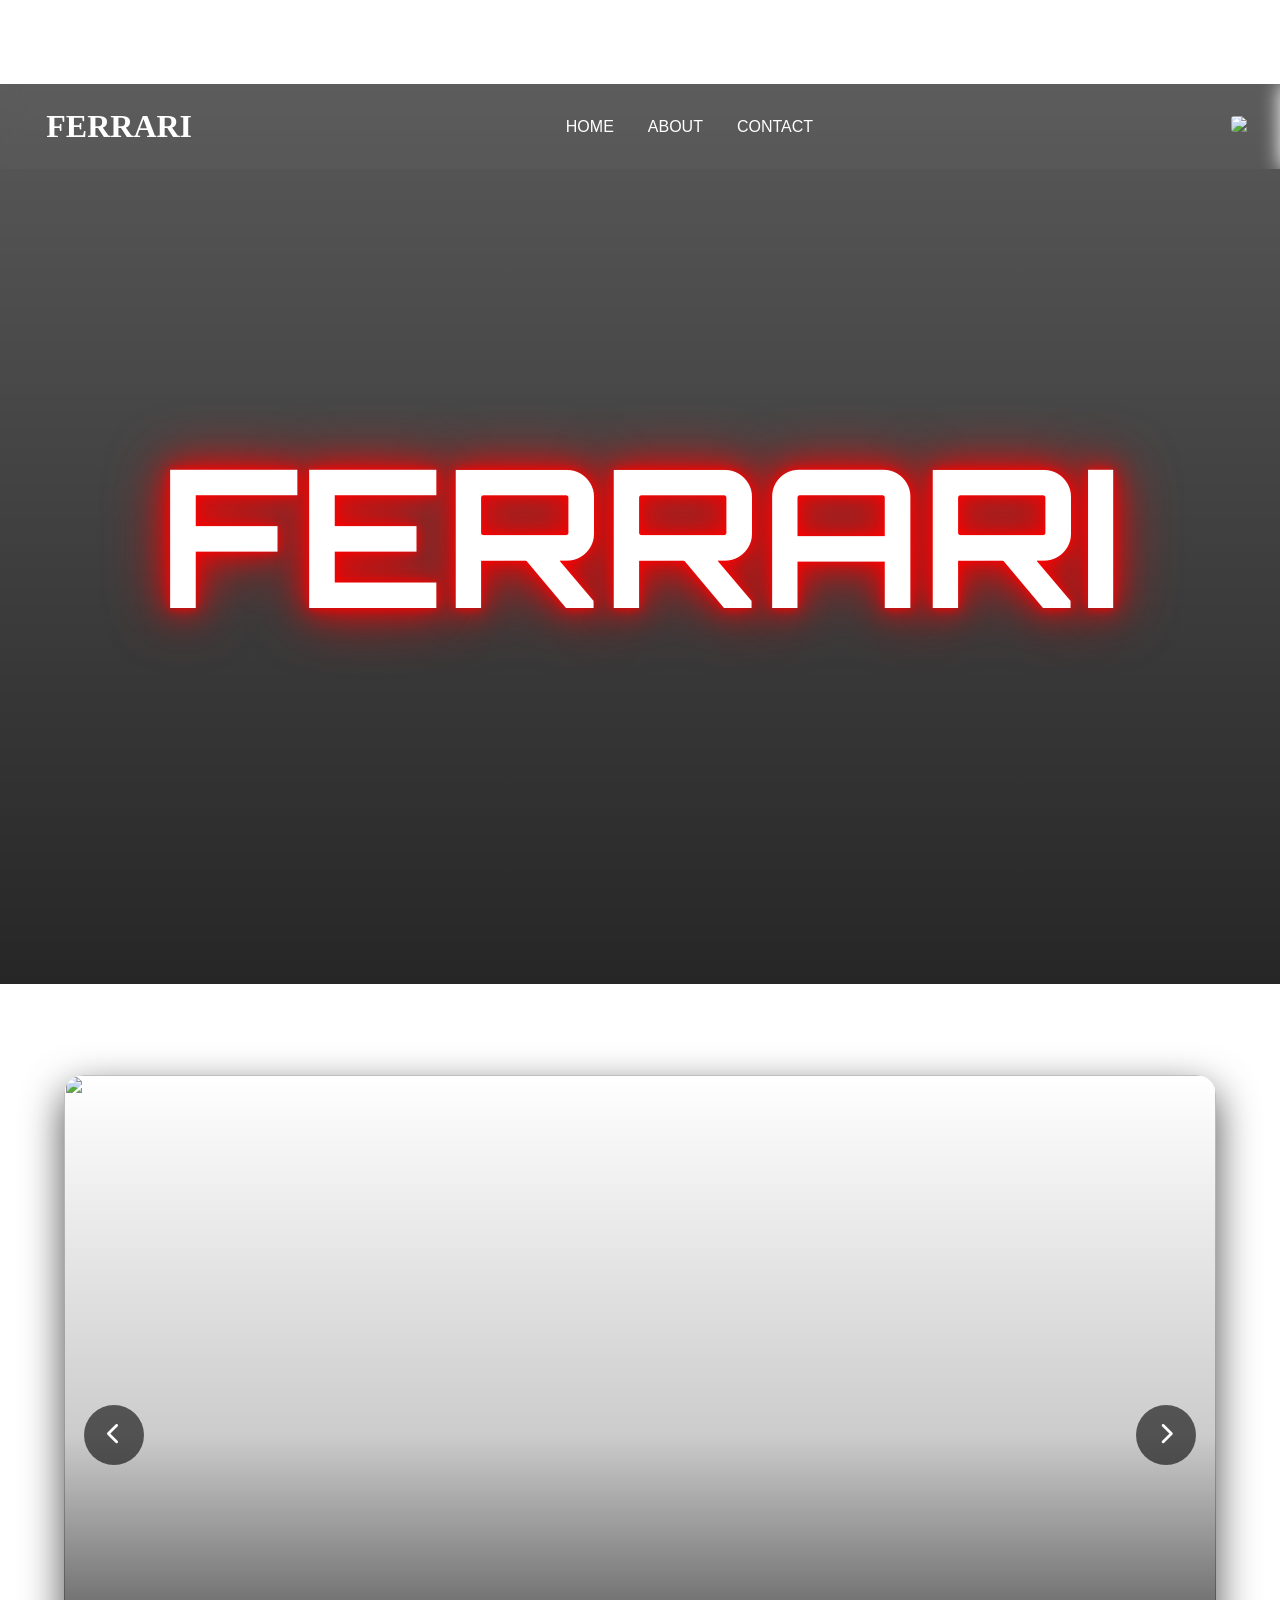
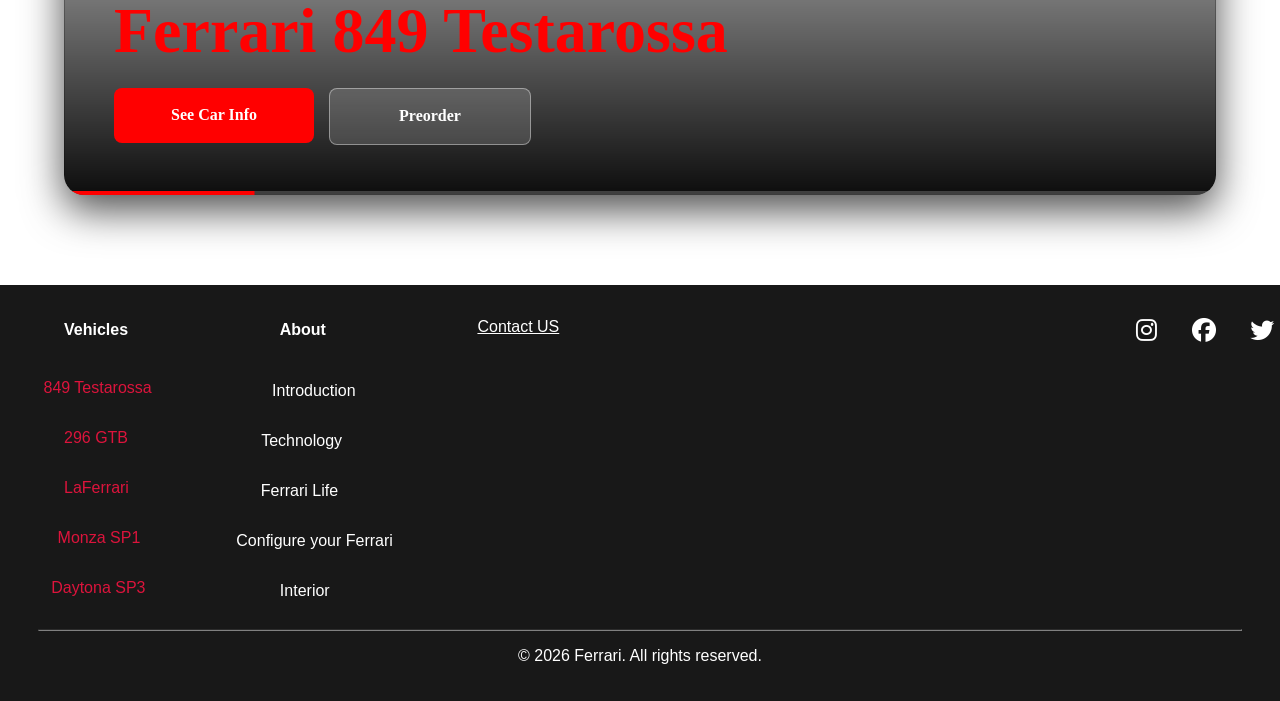
==== index.html @ f8d1dc05 "Merge branch 'master' of https://github.com/mithonameas097-jpg/FERRARI" ====
<!doctype html>
<html lang="en">

<head>
  <meta charset="UTF-8" />
  <meta name="viewport" content="width=device-width, initial-scale=1.0" />
  <link rel="stylesheet" href="style.css" />
  <link rel="stylesheet" href="https://cdnjs.cloudflare.com/ajax/libs/font-awesome/6.5.0/css/all.min.css" />
  <link href="https://fonts.googleapis.com/css2?family=Orbitron:wght@400;700;900&display=swap" rel="stylesheet" />
  <script src="https://code.jquery.com/jquery-3.7.1.min.js"></script>
  <script src="script.js"></script>
  <title>Document</title>
</head>

<body>
  <video id="video-background" autoplay muted loop>
    <source src="https://res.cloudinary.com/q3uhrnpn/video/upload/v1782810473/ferrarione_qesygt.mp4" type="video/mp4" />
  </video>
  <header style="z-index: 11">
    <div style="
          display: flex;
          flex-direction: row;
          align-items: center;
          justify-content: space-between;
        ">
      <div style="display: flex; flex-direction: row">
        <h1 style="
              color: white;
              font-family: &quot;Times New Roman&quot;, Times, serif;
              padding-left: 30%;
            ">
          FERRARI
        </h1>
      </div>
      <div>
        <nav style="color: white">
          <a href="index.html">HOME</a>
          <a href="about.html">ABOUT</a>
          <a href="contact.html">CONTACT</a>
        </nav>
      </div>
      <div>
        <img src="https://i.ibb.co/bgFWjvyc/Screenshot-2026-06-22-105413.png"
          style="height: 70px; border-radius: 3px; padding-right: 100px" />
      </div>
    </div>
  </header>
  <div class="intro">
    <h1>FERRARI</h1>
  </div>
  <section class="hero">
    <h1>FERRARI</h1>
  </section>
  <section class="carousel-section">
    <div class="carousel">
      <div class="carousel-progress">
        <div class="bar"></div>
      </div>
      <button class="carousel-btn prev">
        <i class="fa-solid fa-chevron-left"></i>
      </button>

      <div class="slides">
        <div class="slide">
          <img src="https://i.ibb.co/zTL70yPf/ferrari-849-testarossa.jpg" />
          <div class="slide-content">
            <h1 style="color: red">Ferrari 849 Testarossa</h1>
            <div class="car-buttons">
              <a href="849Testarossa.html" class="info-btn">See Car Info</a>
              <a href="contact.html" class="preorder-btn">Preorder</a>
            </div>
          </div>
        </div>

        <div class="slide">
          <img src="https://i.ibb.co/RGzL0GnF/296-GTB-ed-1.jpg" />
          <div class="slide-content">
            <h1 style="color: red">Ferrari 296 GTB</h1>
            <div class="car-buttons">
              <a href="296gbt.html" class="info-btn">See Car Info</a>
              <a href="contact.html" class="preorder-btn">Preorder</a>
            </div>
          </div>
        </div>

        <div class="slide">
          <img src="https://i.ibb.co/JjsqBXJP/La-Ferrari-White.jpg" />
          <div class="slide-content">
            <h1>LaFerrari</h1>

              <div class="car-buttons">
                <a href="contact.html" class="info-btn">See Car Info</a>
                <a href="contact.html" class="preorder-btn">Preorder</a>
              </div>
            </div>
          </div>

        <div class="slide">
          <img src="https://i.ibb.co/bpk5wmr/Fonza-SP1.webp" />
          <div class="slide-content">
            <h1>Monza SP1</h1>

            <div class="car-buttons">
              <a href="contact.html" class="info-btn">See Car Info</a>
              <a href="contact.html" class="preorder-btn">Preorder</a>
            </div>
          </div>
        </div>

        <div class="slide">
          <img src="https://i.ibb.co/6MpR0Nb/daytona-sp3.jpg" />
          <div class="slide-content">
            <h1 style="color: red">Daytona SP3</h1>
            <p>Icona-series hypercar inspired by Ferrari racing legends.</p>
            <div class="car-buttons">
              <a href="contact.html" class="info-btn">See Car Info</a>
              <a href="contact.html" class="preorder-btn">Preorder</a>
            </div>
          </div>
        </div>

        <div class="slide">
          <img src="https://i.ibb.co/2xxmcpZ/spider.avif" />
          <div class="slide-content">
            <h1 style="color: #697970">12Cilindri Spider</h1>

            <div class="car-buttons">
              <a href="12Cilindri_Spider.html" class="info-btn">See Car Info</a>
              <a href="contact.html" class="preorder-btn">Preorder</a>
            </div>
          </div>
        </div>

        <div class="slide">
          <img src="https://i.ibb.co/VWhZffXq/purosangue.avif" />
          <div class="slide-content">
            <h1 style="color: red">Purosangue</h1>

            <div class="car-buttons">
              <button class="info-btn">See Car Info</button>
              <button class="preorder-btn">Preorder</button>
            </div>
          </div>
        </div>

        <div class="slide">
          <img src="https://i.ibb.co/9mP53F0F/296-speciale.jpg" />
          <div class="slide-content">
            <h1 style="color: red">296 Speciale</h1>

            <div class="car-buttons">
              <a href="contact.html" class="info-btn">See Car Info</a>
              <a href="contact.html" class="preorder-btn">Preorder</a>
            </div>
          </div>
        </div>

        <div class="slide">
          <img src="https://i.ibb.co/TBXjP3B4/Screenshot-2026-06-22-144207.png" />
          <div class="slide-content">
            <h1 style="color: #fdd42e">SF90 XX Stradale</h1>

            <div class="car-buttons">
              <a href="contact.html" class="info-btn">See Car Info</a>
              <a href="contact.html" class="preorder-btn">Preorder</a>
            </div>
          </div>
        </div>

        <div class="slide">
          <img src="https://i.ibb.co/ynxHzfhX/xxspider.jpg" />
          <div class="slide-content">
            <h1 style="color: #0478fb">SF90 Spider</h1>
            <p>Convertible hybrid supercar with 1000 horsepower.</p>
            <div class="car-buttons">
              <a href="contact.html" class="info-btn">See Car Info</a>
              <a href="contact.html" class="preorder-btn">Preorder</a>
            </div>
          </div>
        </div>
      </div>

      <button class="carousel-btn next">
        <i class="fa-solid fa-chevron-right"></i>
      </button>
    </div>
  </section>
  <footer>
    <div class="footer-content" style="display: flex; flex-direction: row;">
      <p style=" font-weight: bold;"> Vehicles</p>
      <p style="margin-left: 10%; font-weight: bold;"> About</p>
      <a href="contact.html"
        style="margin-block: 1.1%; color: white; text-decoration: underline; margin-left: 10%;">Contact US</a>
      <div style="display: flex; flex-direction: row; margin-left: 45%; margin-top: 1%;">
        <a href="https://www.instagram.com/ferrari/" style="font-size: 24px;"><i class="fa-brands fa-instagram"
            style="color: White;"></i></a>
        <a href="https://www.facebook.com/Ferrari" style="font-size: 24px; margin-left: 50%;"><i
            class="fa-brands fa-facebook" style="color: White;"></i></a>
        <a href="https://twitter.com/Ferrari" style="font-size: 24px; margin-left: 50%;"><i class="fa-brands fa-twitter"
            style="color: White;"></i></a>
      </div>
    </div>
    <div style="display: flex; flex-direction: row; margin-top: 0.9%;">
      <a href="#" style="margin-left: 3.4%; color: #DC143C; text-decoration: none; margin-block: 1%;">849 Testarossa</a>
      <p style="margin-left: 9.4%;">Introduction</p>
    </div>
    <div style="display: flex; flex-direction: row;">
      <a href="296gbt.html" style="margin-left: 5%; color: #DC143C; text-decoration: none; margin-block: 1%;">296
        GTB</a>
      <p style="margin-left: 10.4%;">Technology</p>
    </div>
    <div style="display: flex; flex-direction: row;">
      <a href="" style="margin-left: 5%; color: #DC143C; text-decoration: none; margin-block: 1%;">LaFerrari</a>
      <p style="margin-left: 10.3%;">Ferrari Life</p>
    </div>
    <div style="display: flex; flex-direction: row;">
      <a href="" style="margin-left: 4.5%; color: #DC143C; text-decoration: none; margin-block: 1%;">Monza SP1</a>
      <p style="margin-left: 7.5%;">Configure your Ferrari</p>
    </div>
    <div style="display: flex; flex-direction: row;">
      <a href="" style="margin-left: 4%; color: #DC143C; text-decoration: none; margin-block: 1%;">Daytona SP3</a>
      <p style="margin-left: 10.5%;">Interior</p>
    </div>
    <hr style="margin-top: 1%; margin-bottom: 1%; margin-left: 3%; margin-right: 3%; border-color: grey;" />
    <div>
      <p>&copy; 2026 Ferrari. All rights reserved.</p>
    </div>
  </footer>
</body>

</html>
---- style.css ----
html {
  scroll-behavior: smooth;
  scroll-snap-type: y mandatory;
}
body {
  background:
    linear-gradient(rgba(0, 0, 0, 0.65), rgba(0, 0, 0, 0.85)),
    url(https://i.ibb.co/kVKb89wR/e1ed1208a3c4e968ba026bdae0e917f0.jpg);
  background-size: cover;
  background-position: center;
  background-attachment: fixed;
  overflow-x: hidden;
  margin: 0;
}
header {
  font-family: "Orbitron", sans-serif;
  position: sticky;
  top: 0;
  padding: 0.2%;
  width: 100%;
  background-color: #ffffff05;
  backdrop-filter: blur(10px);
  z-index: 100;
  transition: 0.6s ease-in-out;
  color: white;
}
header:hover{
  background-color: #181818;
}
#video-background {
  position: absolute;
  top: 0;
  left: 0;
  width: 105%;
  height: 130%;
  object-fit: cover;
  z-index: -1;
}
a {
  text-decoration: none;
}
header {
  position: sticky;
  top: 0;
  padding: 0.2%;
  width: 105%;
  background-color: #ffffff05;
  backdrop-filter: blur(10px);
  z-index: 100;
}
nav {
  width: 100%;
  text-align: center;
}
nav a {
  font-family: Arial, Helvetica, sans-serif;
  margin: 0 15px;
  color: white;
  text-decoration: none;
  transition: 0.3s;
  position: relative;
}
nav a:hover {
  color: red;
}
nav a::after {
  content: "";
  position: absolute;
  left: 50%;
  bottom: -5px;
  width: 0%;
  height: 2px;
  background: red;
  transform: translateX(-50%);
  transition: width 0.3s;
}
nav a:hover::after {
  width: 100%;
}
.hero {
  height: 100vh;
  display: flex;
  justify-content: center;
  align-items: center;
  scroll-snap-align: start;
}
.hero h1 {
  color: white;
  font-family: "Orbitron", sans-serif;
  font-size: clamp(4rem, 15vw, 18rem);
  margin: 0;
  text-shadow:
    0 0 10px #ff0000,
    0 0 30px #ff0000,
    0 0 60px #ff0000;
}
.main {
  margin: 0;
  min-height: 100vh;
  display: flex;
  justify-content: center;
  align-items: center;
  font-family: Arial, Helvetica, sans-serif;
  scroll-snap-align: start;
}
.container {
  width: min(95%, 1200px);
  display: flex;
  gap: 20px;
  align-items: stretch;
  justify-content: center;
}
.container li {
  position: relative;
  list-style: none;
  overflow: hidden;
  flex: 1 1 260px;
  height: 520px;
  border-radius: 12px;
  cursor: pointer;
  box-shadow: 0 10px 25px rgba(0, 0, 0, 0.6);
  transition:
    flex 0.5s ease,
    transform 0.4s ease,
    box-shadow 0.3s ease;
}
.container li img {
  position: absolute;
  inset: 0;
  width: 100%;
  height: 100%;
  object-fit: cover;
}
.container li .content {
  position: absolute;
  inset: 0;
  padding: 15px;
  color: white;
  background: linear-gradient(
    to top,
    rgba(0, 0, 0, 0.8) 20%,
    rgba(0, 0, 0, 0.1) 70%
  );
  opacity: 0;
  transition: opacity 0.4s ease;
}
.container span {
  position: absolute;
  left: 50%;
  bottom: 15px;
  transform: translateX(-50%);
  width: 85%;
  text-align: center;
}
.container h2 {
  font-size: 20px;
  margin: 0 0 8px;
}
.container p {
  font-size: 14px;
  color: #ddd;
}
.container li:hover {
  flex: 1.5 1 260px;
  transform: scale(1.08);
  z-index: 10;
  box-shadow: 0 15px 40px rgba(0, 0, 0, 0.85);
}
.container li:hover .content {
  opacity: 1;
}
.carousel-section {
  min-height: 100vh;
  width: 100%;
  scroll-snap-align: start;
  display: flex;
  justify-content: center;
  align-items: center;
}
.carousel {
  position: relative;
  width: 90%;
  height: 80vh;
  overflow: hidden;
  border-radius: 20px;
  backdrop-filter: blur(5px);
  box-shadow: 0 15px 40px rgba(0, 0, 0, 0.7);
}

.slides {
  display: flex;
  width: 100%;
  height: 100%;
  overflow-x: auto;
  overflow-y: hidden;
  scroll-snap-type: x mandatory;
  scroll-behavior: smooth;
  scrollbar-width: none;
}

.slides::-webkit-scrollbar {
  display: none;
}
.carousel-progress {
  position: absolute;
  bottom: 0;
  left: 0;
  width: 100%;
  height: 4px;
  background: rgba(255, 255, 255, 0.2);
  z-index: 10;
}

.carousel-progress .bar {
  height: 100%;
  width: 100%;
  background: red;
  transform-origin: left;
  transform: scaleX(0);
}
.slide {
  min-width: 100%;
  height: 100%;
  position: relative;
  scroll-snap-align: center;
  flex-shrink: 0;
}

.slide img {
  width: 100%;
  height: 100%;
  object-fit: cover;
}

.slide::after {
  content: "";
  position: absolute;
  inset: 0;
  background: linear-gradient(
    to top,
    rgba(0, 0, 0, 0.95),
    rgba(0, 0, 0, 0.2),
    transparent
  );
}

.slide-content {
  position: absolute;
  left: 0;
  bottom: 0;
  z-index: 5;
  padding: 50px;
  width: calc(100% - 100px);
  color: white;
}

.slide-content h1 {
  font-size: 4rem;
  margin-bottom: 20px;
}

.slide-content p {
  font-size: 1.2rem;
  line-height: 1.8;
  color: #ddd;
  max-width: 900px;
}

.carousel-btn {
  position: absolute;
  top: 50%;
  transform: translateY(-50%);
  width: 60px;
  height: 60px;
  border: none;
  border-radius: 50%;
  background: rgba(0, 0, 0, 0.6);
  color: white;
  font-size: 22px;
  cursor: pointer;
  z-index: 999;
  transition: 0.3s;
}

.carousel-btn:hover {
  background: red;
  transform: translateY(-50%) scale(1.1);
}

.prev {
  left: 20px;
}

.next {
  right: 20px;
}
.car-buttons {
  display: flex;
  gap: 15px;
  margin-top: 20px;
}
.info-btn,
.preorder-btn {
  width: 200px;
  height: 55px;

  display: flex;
  justify-content: center;
  align-items: center;
  text-decoration: none;

  border-radius: 8px;
  cursor: pointer;

  font-size: 16px;
  font-weight: bold;
  text-decoration: none;

  transition: 0.3s;
}

.info-btn {
  background: red;
  color: white;
}

.preorder-btn {
  background: rgba(255, 255, 255, 0.15);
  color: white;
  border: 1px solid rgba(255, 255, 255, 0.4);
}

.info-btn:hover {
  transform: translateY(-3px);
  box-shadow: 0 0 20px rgba(255, 0, 0, 0.7);
}

.preorder-btn:hover {
  background: white;
  color: black;
  transform: translateY(-3px);
}
@media (max-width: 600px) {
  .carousel {
    width: 95%;
    height: 75vh;
  }
  .car-buttons {
    flex-direction: column;
    width: 100%;
  }

  .info-btn,
  .preorder-btn {
    width: 100%;
  }
  .slide-content {
    padding: 25px;
    width: calc(100% - 50px);
  }

  .slide-content h1 {
    font-size: 2rem;
    font-family: "Orbitron", sans-serif;
  }

  .slide-content p {
    font-size: 1rem;
    line-height: 1.6;
  }

  .carousel-btn {
    width: 45px;
    height: 45px;
    font-size: 18px;
  }
}

@media (min-width: 601px) and (max-width: 1024px) {
  .carousel {
    width: 95%;
    height: 78vh;
  }

  .slide-content h1 {
    font-size: 3rem;
  }

  .slide-content p {
    font-size: 1.1rem;
  }
}

@media (min-width: 1025px) {
  .carousel {
    width: 90%;
    height: 80vh;
  }

  .slide-content h1 {
    font-size: 4rem;
  }
}
.car-info {
  flex: 1;
  color: white;
}
.car-info h1 {
  font-size: 4rem;
  margin-bottom: 20px;
}
.car-info p {
  font-size: 1.2rem;
  line-height: 1.8;
  color: #ddd;
}
.intro {
  position: fixed;
  inset: 0;
  background: url("https://i.ibb.co/gH09phn/Chat-GPT-Image-Jun-21-2026-06-31-17-PM.png");
  background-size: cover;
  background-position: center;
  display: flex;
  justify-content: center;
  align-items: center;
  z-index: 9999;
  animation: fadeOut 2s ease 1.5s forwards;
  text-shadow:
    0 0 10px #ff0000,
    0 0 30px #ff0000,
    0 0 60px #ff0000;
}
.intro h1 {
  color: white;
  font-size: clamp(4rem, 15vw, 18rem);
  letter-spacing: 10px;
  font-family: "Orbitron", sans-serif;
}
.socials {
  margin-top: 20px;
  display: flex;
  gap: 15px;
}
.socials i {
  width: 35px;
  height: 35px;
  display: flex;
  align-items: center;
  justify-content: center;
  border: 1px solid red;
  border-radius: 50%;
  color: red;
  cursor: pointer;
}
.credits {
  width: 100%;
  height: 10%;
  background-color: gray;
  justify-content: space-between;
  align-items: center;
}
@keyframes fadeOut {
  to {
    opacity: 0;
    visibility: hidden;
    pointer-events: none;
    transform: scale(1.05);
  }
}
@media (max-width: 600px) {
  .container {
    flex-direction: column;
    width: 95%;
  }
  .container li {
    height: 320px;
    flex: none;
  }
  .container li:hover {
    transform: scale(1.03);
    flex: none;
  }
  .cars {
    width: 95%;
    gap: 60px;
  }
  .car-card,
  .car-card.reverse {
    flex-direction: column;
    gap: 25px;
  }
  .car-image img {
    height: 250px;
  }
  .car-info h1 {
    font-size: 2rem;
  }
  .car-info p {
    font-size: 1rem;
    line-height: 1.6;
  }
}
@media (min-width: 601px) and (max-width: 1024px) {
  .container li {
    flex: 1 1 45%;
    height: 450px;
  }
  .container li:hover {
    flex: 1.5 1 45%;
    transform: scale(1.06);
  }
  .cars {
    width: 95%;
    gap: 80px;
  }
  .car-card,
  .car-card.reverse {
    gap: 30px;
  }
  .car-info h1 {
    font-size: 2.8rem;
  }
  .car-info p {
    font-size: 1.1rem;
  }
  .car-image img {
    height: 350px;
  }
}
@media (min-width: 1025px) {
  .container li {
    flex: 1 1 260px;
    height: 520px;
  }
  .container li:hover {
    flex: 1.5 1 260px;
    transform: scale(1.08);
  }
  .car-info h1 {
    font-size: 4rem;
  }
  .car-image img {
    height: 450px;
  }
}
footer {
  background-color:#181818;
  color: #fff;
  text-align: center;
  padding: 20px 0;
  font-family: Arial, Helvetica, sans-serif;
  scroll-snap-align: start;
  transition: 0.6s ease-in-out;
}
.footer-content {
  display: flex;
  margin-left: 5%;
  gap: 30px;
}
footer:hover{
  background-color: black;
}
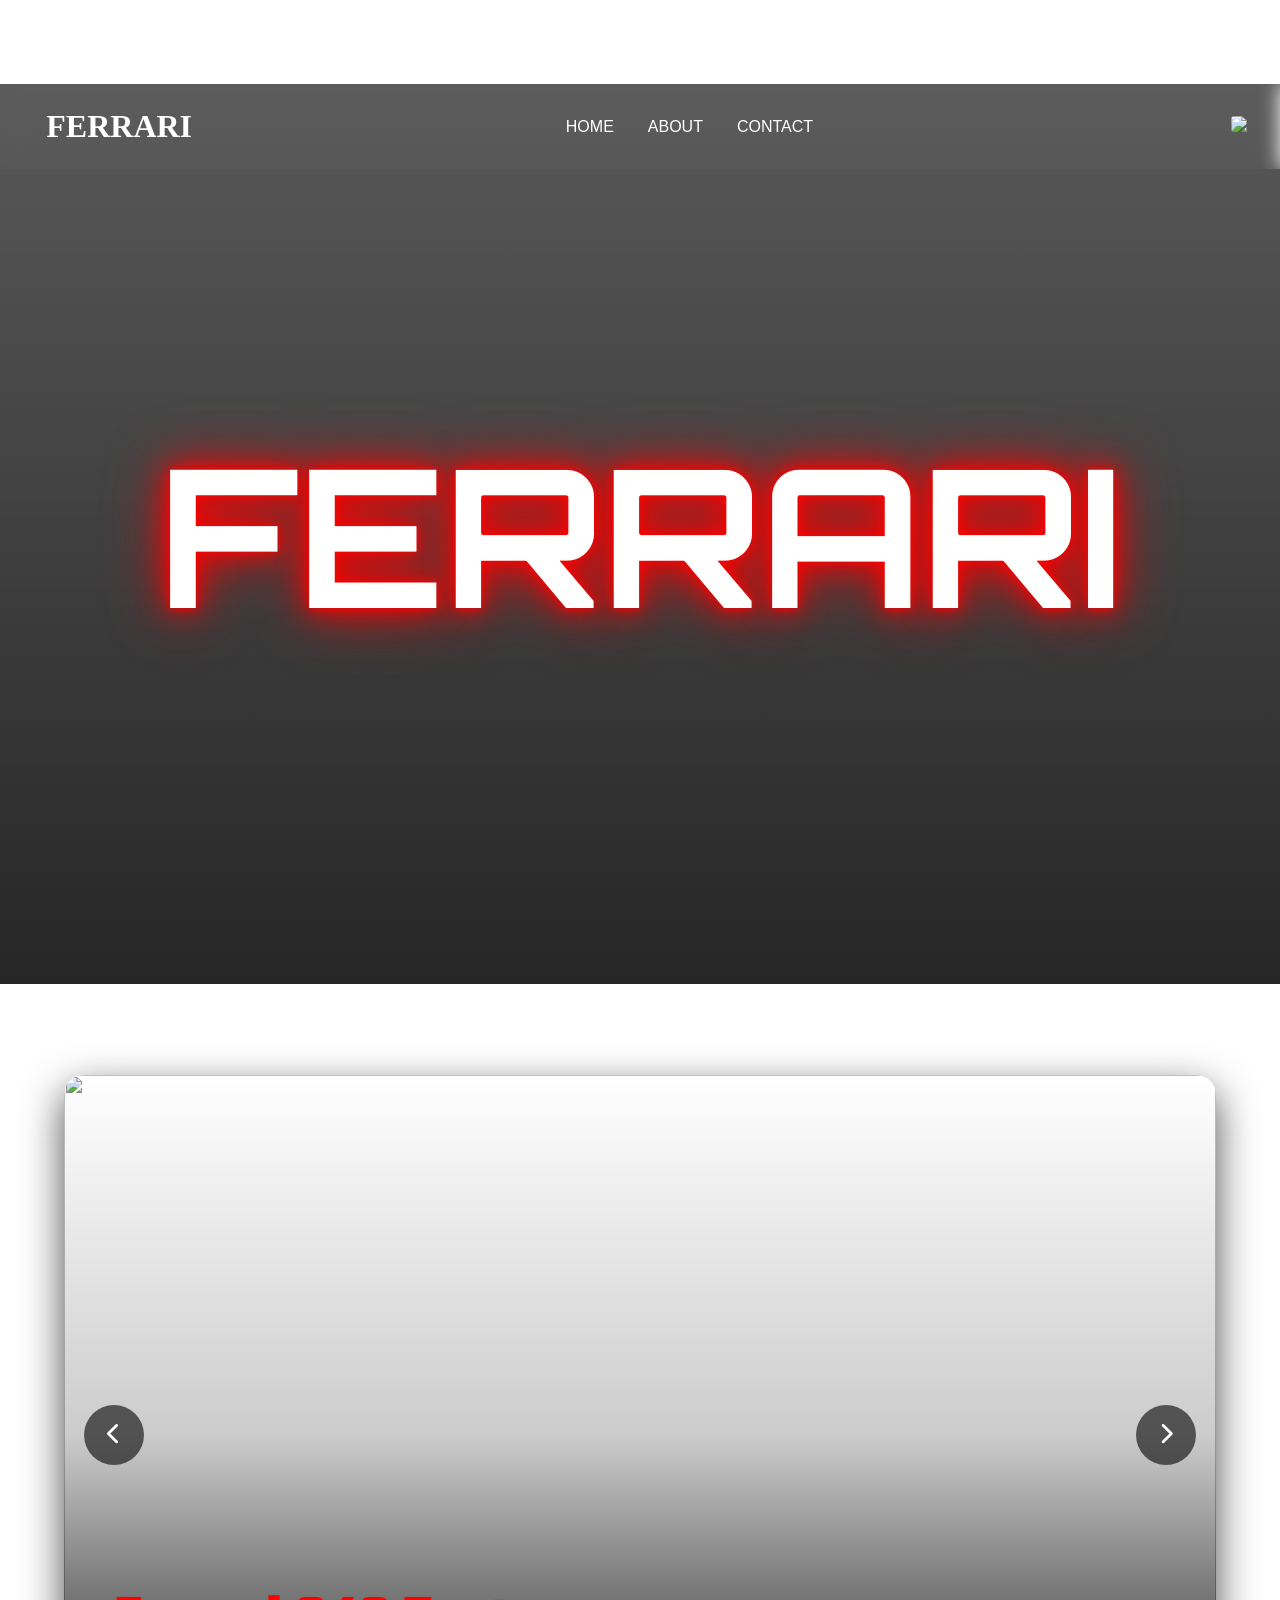
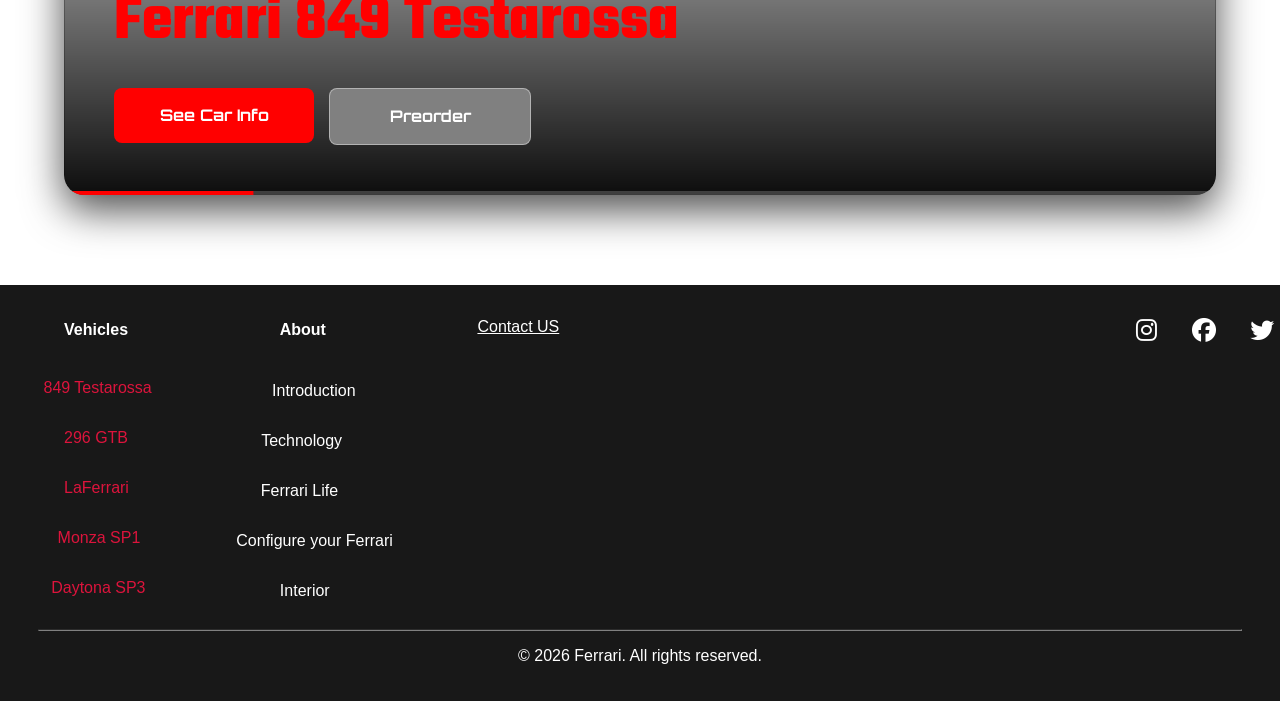
==== commit 95ebaebf: "new page" ====
--- a/index.html
+++ b/index.html
@@ -1,231 +1,374 @@
 <!doctype html>
 <html lang="en">
-
-<head>
-  <meta charset="UTF-8" />
-  <meta name="viewport" content="width=device-width, initial-scale=1.0" />
-  <link rel="stylesheet" href="style.css" />
-  <link rel="stylesheet" href="https://cdnjs.cloudflare.com/ajax/libs/font-awesome/6.5.0/css/all.min.css" />
-  <link href="https://fonts.googleapis.com/css2?family=Orbitron:wght@400;700;900&display=swap" rel="stylesheet" />
-  <script src="https://code.jquery.com/jquery-3.7.1.min.js"></script>
-  <script src="script.js"></script>
-  <title>Document</title>
-</head>
-
-<body>
-  <video id="video-background" autoplay muted loop>
-    <source src="https://res.cloudinary.com/q3uhrnpn/video/upload/v1782810473/ferrarione_qesygt.mp4" type="video/mp4" />
-  </video>
-  <header style="z-index: 11">
-    <div style="
+  <head>
+    <meta charset="UTF-8" />
+    <meta name="viewport" content="width=device-width, initial-scale=1.0" />
+    <link rel="stylesheet" href="style.css" />
+    <link rel="preconnect" href="https://fonts.googleapis.com" />
+    <link rel="preconnect" href="https://fonts.gstatic.com" crossorigin />
+    <link
+      href="https://fonts.googleapis.com/css2?family=Teko:wght@300..700&display=swap"
+      rel="stylesheet"
+    />
+    <link
+      rel="stylesheet"
+      href="https://cdnjs.cloudflare.com/ajax/libs/font-awesome/6.5.0/css/all.min.css"
+    />
+    <link
+      href="https://fonts.googleapis.com/css2?family=Orbitron:wght@400;700;900&display=swap"
+      rel="stylesheet"
+    />
+    <script src="https://code.jquery.com/jquery-3.7.1.min.js"></script>
+    <script src="script.js"></script>
+    <title>Document</title>
+  </head>
+
+  <body>
+    <video id="video-background" autoplay muted loop>
+      <source
+        src="https://res.cloudinary.com/q3uhrnpn/video/upload/v1782810473/ferrarione_qesygt.mp4"
+        type="video/mp4"
+      />
+    </video>
+    <header style="z-index: 11">
+      <div
+        style="
           display: flex;
           flex-direction: row;
           align-items: center;
           justify-content: space-between;
-        ">
-      <div style="display: flex; flex-direction: row">
-        <h1 style="
+        "
+      >
+        <div style="display: flex; flex-direction: row">
+          <h1
+            style="
               color: white;
               font-family: &quot;Times New Roman&quot;, Times, serif;
               padding-left: 30%;
-            ">
-          FERRARI
-        </h1>
-      </div>
+            "
+          >
+            FERRARI
+          </h1>
+        </div>
+        <div>
+          <nav style="color: white">
+            <a href="index.html">HOME</a>
+            <a href="about.html">ABOUT</a>
+            <a href="contact.html">CONTACT</a>
+          </nav>
+        </div>
+        <div>
+          <img
+            src="https://i.ibb.co/bgFWjvyc/Screenshot-2026-06-22-105413.png"
+            style="height: 70px; border-radius: 3px; padding-right: 100px"
+          />
+        </div>
+      </div>
+    </header>
+    <div class="intro">
+      <h1>FERRARI</h1>
+    </div>
+    <section class="hero">
+      <h1>FERRARI</h1>
+    </section>
+    <section class="carousel-section">
+      <div class="carousel">
+        <div class="carousel-progress">
+          <div class="bar"></div>
+        </div>
+        <button class="carousel-btn prev">
+          <i class="fa-solid fa-chevron-left"></i>
+        </button>
+
+        <div class="slides">
+          <div class="slide">
+            <img src="https://i.ibb.co/zTL70yPf/ferrari-849-testarossa.jpg" />
+            <div class="slide-content">
+              <h1 style="color: red" class="label">Ferrari 849 Testarossa</h1>
+              <div class="car-buttons">
+                <a
+                  href="849Testarossa.html"
+                  class="info-btn"
+                  style="background-color: red; color: white"
+                  >See Car Info</a
+                >
+                <a href="contact.html" class="preorder-btn">Preorder</a>
+              </div>
+            </div>
+          </div>
+
+          <div class="slide">
+            <img src="https://i.ibb.co/RGzL0GnF/296-GTB-ed-1.jpg" />
+            <div class="slide-content">
+              <h1 style="color: red" class="label">Ferrari 296 GTB</h1>
+              <div class="car-buttons">
+                <a
+                  href="296gbt.html"
+                  class="info-btn"
+                  style="background-color: red"
+                  >See Car Info</a
+                >
+                <a href="contact.html" class="preorder-btn">Preorder</a>
+              </div>
+            </div>
+          </div>
+
+          <div class="slide">
+            <img src="https://i.ibb.co/JjsqBXJP/La-Ferrari-White.jpg" />
+            <div class="slide-content">
+              <h1 class="label">LaFerrari</h1>
+
+              <div class="car-buttons">
+                <a
+                  href="LaFerrari.html"
+                  class="info-btn"
+                  style="background-color: black"
+                  >See Car Info</a
+                >
+                <a href="contact.html" class="preorder-btn">Preorder</a>
+              </div>
+            </div>
+          </div>
+
+          <div class="slide">
+            <img src="https://i.ibb.co/bpk5wmr/Fonza-SP1.webp" />
+            <div class="slide-content">
+              <h1 class="label">Monza SP1</h1>
+
+              <div class="car-buttons">
+                <a
+                  href="Monza_SP1.html"
+                  class="info-btn"
+                  style="background-color: black"
+                  >See Car Info</a
+                >
+                <a href="contact.html" class="preorder-btn">Preorder</a>
+              </div>
+            </div>
+          </div>
+
+          <div class="slide">
+            <img src="https://i.ibb.co/6MpR0Nb/daytona-sp3.jpg" />
+            <div class="slide-content">
+              <h1 style="color: red" class="label">Daytona SP3</h1>
+              <div class="car-buttons">
+                <a
+                  href="Daytona_SP3.html"
+                  class="info-btn"
+                  style="background-color: red"
+                  >See Car Info</a
+                >
+                <a href="contact.html" class="preorder-btn">Preorder</a>
+              </div>
+            </div>
+          </div>
+
+          <div class="slide">
+            <img src="https://i.ibb.co/2xxmcpZ/spider.avif" />
+            <div class="slide-content">
+              <h1 style="color: #697970" class="label">12Cilindri Spider</h1>
+
+              <div class="car-buttons">
+                <a
+                  href="12Cilindri_Spider.html"
+                  class="info-btn"
+                  style="background-color: #697970; color: white"
+                  >See Car Info</a
+                >
+                <a href="contact.html" class="preorder-btn">Preorder</a>
+              </div>
+            </div>
+          </div>
+
+          <div class="slide">
+            <img src="https://i.ibb.co/VWhZffXq/purosangue.avif" />
+            <div class="slide-content">
+              <h1 style="color: red" class="label">Purosangue</h1>
+
+              <div class="car-buttons">
+                <button
+                  class="info-btn"
+                  style="background-color: red; color: white"
+                >
+                  See Car Info
+                </button>
+                <button class="preorder-btn">Preorder</button>
+              </div>
+            </div>
+          </div>
+
+          <div class="slide">
+            <img src="https://i.ibb.co/9mP53F0F/296-speciale.jpg" />
+            <div class="slide-content">
+              <h1 style="color: red" class="label">296 Speciale</h1>
+
+              <div class="car-buttons">
+                <a
+                  href="contact.html"
+                  class="info-btn"
+                  style="background-color: red; color: white"
+                  >See Car Info</a
+                >
+                <a href="contact.html" class="preorder-btn">Preorder</a>
+              </div>
+            </div>
+          </div>
+
+          <div class="slide">
+            <img
+              src="https://i.ibb.co/TBXjP3B4/Screenshot-2026-06-22-144207.png"
+            />
+            <div class="slide-content">
+              <h1 style="color: #fdd42e" class="label">SF90 XX Stradale</h1>
+
+              <div class="car-buttons">
+                <a
+                  href="SF90XX.html"
+                  class="info-btn"
+                  style="background-color: #fdd42e; color: white"
+                  >See Car Info</a
+                >
+                <a href="contact.html" class="preorder-btn">Preorder</a>
+              </div>
+            </div>
+          </div>
+
+          <div class="slide">
+            <img src="https://i.ibb.co/ynxHzfhX/xxspider.jpg" />
+            <div class="slide-content">
+              <h1 style="color: #0478fb" class="label">SF90 Spider</h1>
+              <div class="car-buttons">
+                <a
+                  href="SPF90Spider.html"
+                  class="info-btn"
+                  style="background-color: #0478fb; color: white"
+                  >See Car Info</a
+                >
+                <a href="contact.html" class="preorder-btn">Preorder</a>
+              </div>
+            </div>
+          </div>
+        </div>
+
+        <button class="carousel-btn next">
+          <i class="fa-solid fa-chevron-right"></i>
+        </button>
+      </div>
+    </section>
+    <footer>
+      <div class="footer-content" style="display: flex; flex-direction: row">
+        <p style="font-weight: bold">Vehicles</p>
+        <p style="margin-left: 10%; font-weight: bold">About</p>
+        <a
+          href="contact.html"
+          style="
+            margin-block: 1.1%;
+            color: white;
+            text-decoration: underline;
+            margin-left: 10%;
+          "
+          >Contact US</a
+        >
+        <div
+          style="
+            display: flex;
+            flex-direction: row;
+            margin-left: 45%;
+            margin-top: 1%;
+          "
+        >
+          <a href="https://www.instagram.com/ferrari/" style="font-size: 24px"
+            ><i class="fa-brands fa-instagram" style="color: White"></i
+          ></a>
+          <a
+            href="https://www.facebook.com/Ferrari"
+            style="font-size: 24px; margin-left: 50%"
+            ><i class="fa-brands fa-facebook" style="color: White"></i
+          ></a>
+          <a
+            href="https://twitter.com/Ferrari"
+            style="font-size: 24px; margin-left: 50%"
+            ><i class="fa-brands fa-twitter" style="color: White"></i
+          ></a>
+        </div>
+      </div>
+      <div style="display: flex; flex-direction: row; margin-top: 0.9%">
+        <a
+          href="#"
+          style="
+            margin-left: 3.4%;
+            color: #dc143c;
+            text-decoration: none;
+            margin-block: 1%;
+          "
+          >849 Testarossa</a
+        >
+        <p style="margin-left: 9.4%">Introduction</p>
+      </div>
+      <div style="display: flex; flex-direction: row">
+        <a
+          href="296gbt.html"
+          style="
+            margin-left: 5%;
+            color: #dc143c;
+            text-decoration: none;
+            margin-block: 1%;
+          "
+          >296 GTB</a
+        >
+        <p style="margin-left: 10.4%">Technology</p>
+      </div>
+      <div style="display: flex; flex-direction: row">
+        <a
+          href=""
+          style="
+            margin-left: 5%;
+            color: #dc143c;
+            text-decoration: none;
+            margin-block: 1%;
+          "
+          >LaFerrari</a
+        >
+        <p style="margin-left: 10.3%">Ferrari Life</p>
+      </div>
+      <div style="display: flex; flex-direction: row">
+        <a
+          href=""
+          style="
+            margin-left: 4.5%;
+            color: #dc143c;
+            text-decoration: none;
+            margin-block: 1%;
+          "
+          >Monza SP1</a
+        >
+        <p style="margin-left: 7.5%">Configure your Ferrari</p>
+      </div>
+      <div style="display: flex; flex-direction: row">
+        <a
+          href=""
+          style="
+            margin-left: 4%;
+            color: #dc143c;
+            text-decoration: none;
+            margin-block: 1%;
+          "
+          >Daytona SP3</a
+        >
+        <p style="margin-left: 10.5%">Interior</p>
+      </div>
+      <hr
+        style="
+          margin-top: 1%;
+          margin-bottom: 1%;
+          margin-left: 3%;
+          margin-right: 3%;
+          border-color: grey;
+        "
+      />
       <div>
-        <nav style="color: white">
-          <a href="index.html">HOME</a>
-          <a href="about.html">ABOUT</a>
-          <a href="contact.html">CONTACT</a>
-        </nav>
-      </div>
-      <div>
-        <img src="https://i.ibb.co/bgFWjvyc/Screenshot-2026-06-22-105413.png"
-          style="height: 70px; border-radius: 3px; padding-right: 100px" />
-      </div>
-    </div>
-  </header>
-  <div class="intro">
-    <h1>FERRARI</h1>
-  </div>
-  <section class="hero">
-    <h1>FERRARI</h1>
-  </section>
-  <section class="carousel-section">
-    <div class="carousel">
-      <div class="carousel-progress">
-        <div class="bar"></div>
-      </div>
-      <button class="carousel-btn prev">
-        <i class="fa-solid fa-chevron-left"></i>
-      </button>
-
-      <div class="slides">
-        <div class="slide">
-          <img src="https://i.ibb.co/zTL70yPf/ferrari-849-testarossa.jpg" />
-          <div class="slide-content">
-            <h1 style="color: red">Ferrari 849 Testarossa</h1>
-            <div class="car-buttons">
-              <a href="849Testarossa.html" class="info-btn">See Car Info</a>
-              <a href="contact.html" class="preorder-btn">Preorder</a>
-            </div>
-          </div>
-        </div>
-
-        <div class="slide">
-          <img src="https://i.ibb.co/RGzL0GnF/296-GTB-ed-1.jpg" />
-          <div class="slide-content">
-            <h1 style="color: red">Ferrari 296 GTB</h1>
-            <div class="car-buttons">
-              <a href="296gbt.html" class="info-btn">See Car Info</a>
-              <a href="contact.html" class="preorder-btn">Preorder</a>
-            </div>
-          </div>
-        </div>
-
-        <div class="slide">
-          <img src="https://i.ibb.co/JjsqBXJP/La-Ferrari-White.jpg" />
-          <div class="slide-content">
-            <h1>LaFerrari</h1>
-
-              <div class="car-buttons">
-                <a href="contact.html" class="info-btn">See Car Info</a>
-                <a href="contact.html" class="preorder-btn">Preorder</a>
-              </div>
-            </div>
-          </div>
-
-        <div class="slide">
-          <img src="https://i.ibb.co/bpk5wmr/Fonza-SP1.webp" />
-          <div class="slide-content">
-            <h1>Monza SP1</h1>
-
-            <div class="car-buttons">
-              <a href="contact.html" class="info-btn">See Car Info</a>
-              <a href="contact.html" class="preorder-btn">Preorder</a>
-            </div>
-          </div>
-        </div>
-
-        <div class="slide">
-          <img src="https://i.ibb.co/6MpR0Nb/daytona-sp3.jpg" />
-          <div class="slide-content">
-            <h1 style="color: red">Daytona SP3</h1>
-            <p>Icona-series hypercar inspired by Ferrari racing legends.</p>
-            <div class="car-buttons">
-              <a href="contact.html" class="info-btn">See Car Info</a>
-              <a href="contact.html" class="preorder-btn">Preorder</a>
-            </div>
-          </div>
-        </div>
-
-        <div class="slide">
-          <img src="https://i.ibb.co/2xxmcpZ/spider.avif" />
-          <div class="slide-content">
-            <h1 style="color: #697970">12Cilindri Spider</h1>
-
-            <div class="car-buttons">
-              <a href="12Cilindri_Spider.html" class="info-btn">See Car Info</a>
-              <a href="contact.html" class="preorder-btn">Preorder</a>
-            </div>
-          </div>
-        </div>
-
-        <div class="slide">
-          <img src="https://i.ibb.co/VWhZffXq/purosangue.avif" />
-          <div class="slide-content">
-            <h1 style="color: red">Purosangue</h1>
-
-            <div class="car-buttons">
-              <button class="info-btn">See Car Info</button>
-              <button class="preorder-btn">Preorder</button>
-            </div>
-          </div>
-        </div>
-
-        <div class="slide">
-          <img src="https://i.ibb.co/9mP53F0F/296-speciale.jpg" />
-          <div class="slide-content">
-            <h1 style="color: red">296 Speciale</h1>
-
-            <div class="car-buttons">
-              <a href="contact.html" class="info-btn">See Car Info</a>
-              <a href="contact.html" class="preorder-btn">Preorder</a>
-            </div>
-          </div>
-        </div>
-
-        <div class="slide">
-          <img src="https://i.ibb.co/TBXjP3B4/Screenshot-2026-06-22-144207.png" />
-          <div class="slide-content">
-            <h1 style="color: #fdd42e">SF90 XX Stradale</h1>
-
-            <div class="car-buttons">
-              <a href="contact.html" class="info-btn">See Car Info</a>
-              <a href="contact.html" class="preorder-btn">Preorder</a>
-            </div>
-          </div>
-        </div>
-
-        <div class="slide">
-          <img src="https://i.ibb.co/ynxHzfhX/xxspider.jpg" />
-          <div class="slide-content">
-            <h1 style="color: #0478fb">SF90 Spider</h1>
-            <p>Convertible hybrid supercar with 1000 horsepower.</p>
-            <div class="car-buttons">
-              <a href="contact.html" class="info-btn">See Car Info</a>
-              <a href="contact.html" class="preorder-btn">Preorder</a>
-            </div>
-          </div>
-        </div>
-      </div>
-
-      <button class="carousel-btn next">
-        <i class="fa-solid fa-chevron-right"></i>
-      </button>
-    </div>
-  </section>
-  <footer>
-    <div class="footer-content" style="display: flex; flex-direction: row;">
-      <p style=" font-weight: bold;"> Vehicles</p>
-      <p style="margin-left: 10%; font-weight: bold;"> About</p>
-      <a href="contact.html"
-        style="margin-block: 1.1%; color: white; text-decoration: underline; margin-left: 10%;">Contact US</a>
-      <div style="display: flex; flex-direction: row; margin-left: 45%; margin-top: 1%;">
-        <a href="https://www.instagram.com/ferrari/" style="font-size: 24px;"><i class="fa-brands fa-instagram"
-            style="color: White;"></i></a>
-        <a href="https://www.facebook.com/Ferrari" style="font-size: 24px; margin-left: 50%;"><i
-            class="fa-brands fa-facebook" style="color: White;"></i></a>
-        <a href="https://twitter.com/Ferrari" style="font-size: 24px; margin-left: 50%;"><i class="fa-brands fa-twitter"
-            style="color: White;"></i></a>
-      </div>
-    </div>
-    <div style="display: flex; flex-direction: row; margin-top: 0.9%;">
-      <a href="#" style="margin-left: 3.4%; color: #DC143C; text-decoration: none; margin-block: 1%;">849 Testarossa</a>
-      <p style="margin-left: 9.4%;">Introduction</p>
-    </div>
-    <div style="display: flex; flex-direction: row;">
-      <a href="296gbt.html" style="margin-left: 5%; color: #DC143C; text-decoration: none; margin-block: 1%;">296
-        GTB</a>
-      <p style="margin-left: 10.4%;">Technology</p>
-    </div>
-    <div style="display: flex; flex-direction: row;">
-      <a href="" style="margin-left: 5%; color: #DC143C; text-decoration: none; margin-block: 1%;">LaFerrari</a>
-      <p style="margin-left: 10.3%;">Ferrari Life</p>
-    </div>
-    <div style="display: flex; flex-direction: row;">
-      <a href="" style="margin-left: 4.5%; color: #DC143C; text-decoration: none; margin-block: 1%;">Monza SP1</a>
-      <p style="margin-left: 7.5%;">Configure your Ferrari</p>
-    </div>
-    <div style="display: flex; flex-direction: row;">
-      <a href="" style="margin-left: 4%; color: #DC143C; text-decoration: none; margin-block: 1%;">Daytona SP3</a>
-      <p style="margin-left: 10.5%;">Interior</p>
-    </div>
-    <hr style="margin-top: 1%; margin-bottom: 1%; margin-left: 3%; margin-right: 3%; border-color: grey;" />
-    <div>
-      <p>&copy; 2026 Ferrari. All rights reserved.</p>
-    </div>
-  </footer>
-</body>
-
-</html>+        <p>&copy; 2026 Ferrari. All rights reserved.</p>
+      </div>
+    </footer>
+  </body>
+</html>
--- a/style.css
+++ b/style.css
@@ -303,7 +303,7 @@
 .preorder-btn {
   width: 200px;
   height: 55px;
-
+  font-family: "Orbitron", sans-serif;
   display: flex;
   justify-content: center;
   align-items: center;
@@ -320,19 +320,19 @@
 }
 
 .info-btn {
-  background: red;
+  background: gray;
   color: white;
 }
 
 .preorder-btn {
-  background: rgba(255, 255, 255, 0.15);
+  background: gray;
   color: white;
   border: 1px solid rgba(255, 255, 255, 0.4);
 }
 
 .info-btn:hover {
   transform: translateY(-3px);
-  box-shadow: 0 0 20px rgba(255, 0, 0, 0.7);
+  box-shadow: 0 0 20px rgba(67, 61, 61, 0.7);
 }
 
 .preorder-btn:hover {
@@ -559,4 +559,7 @@
 }
 footer:hover{
   background-color: black;
+}
+.label{
+  font-family: "Teko", sans-serif;
 }
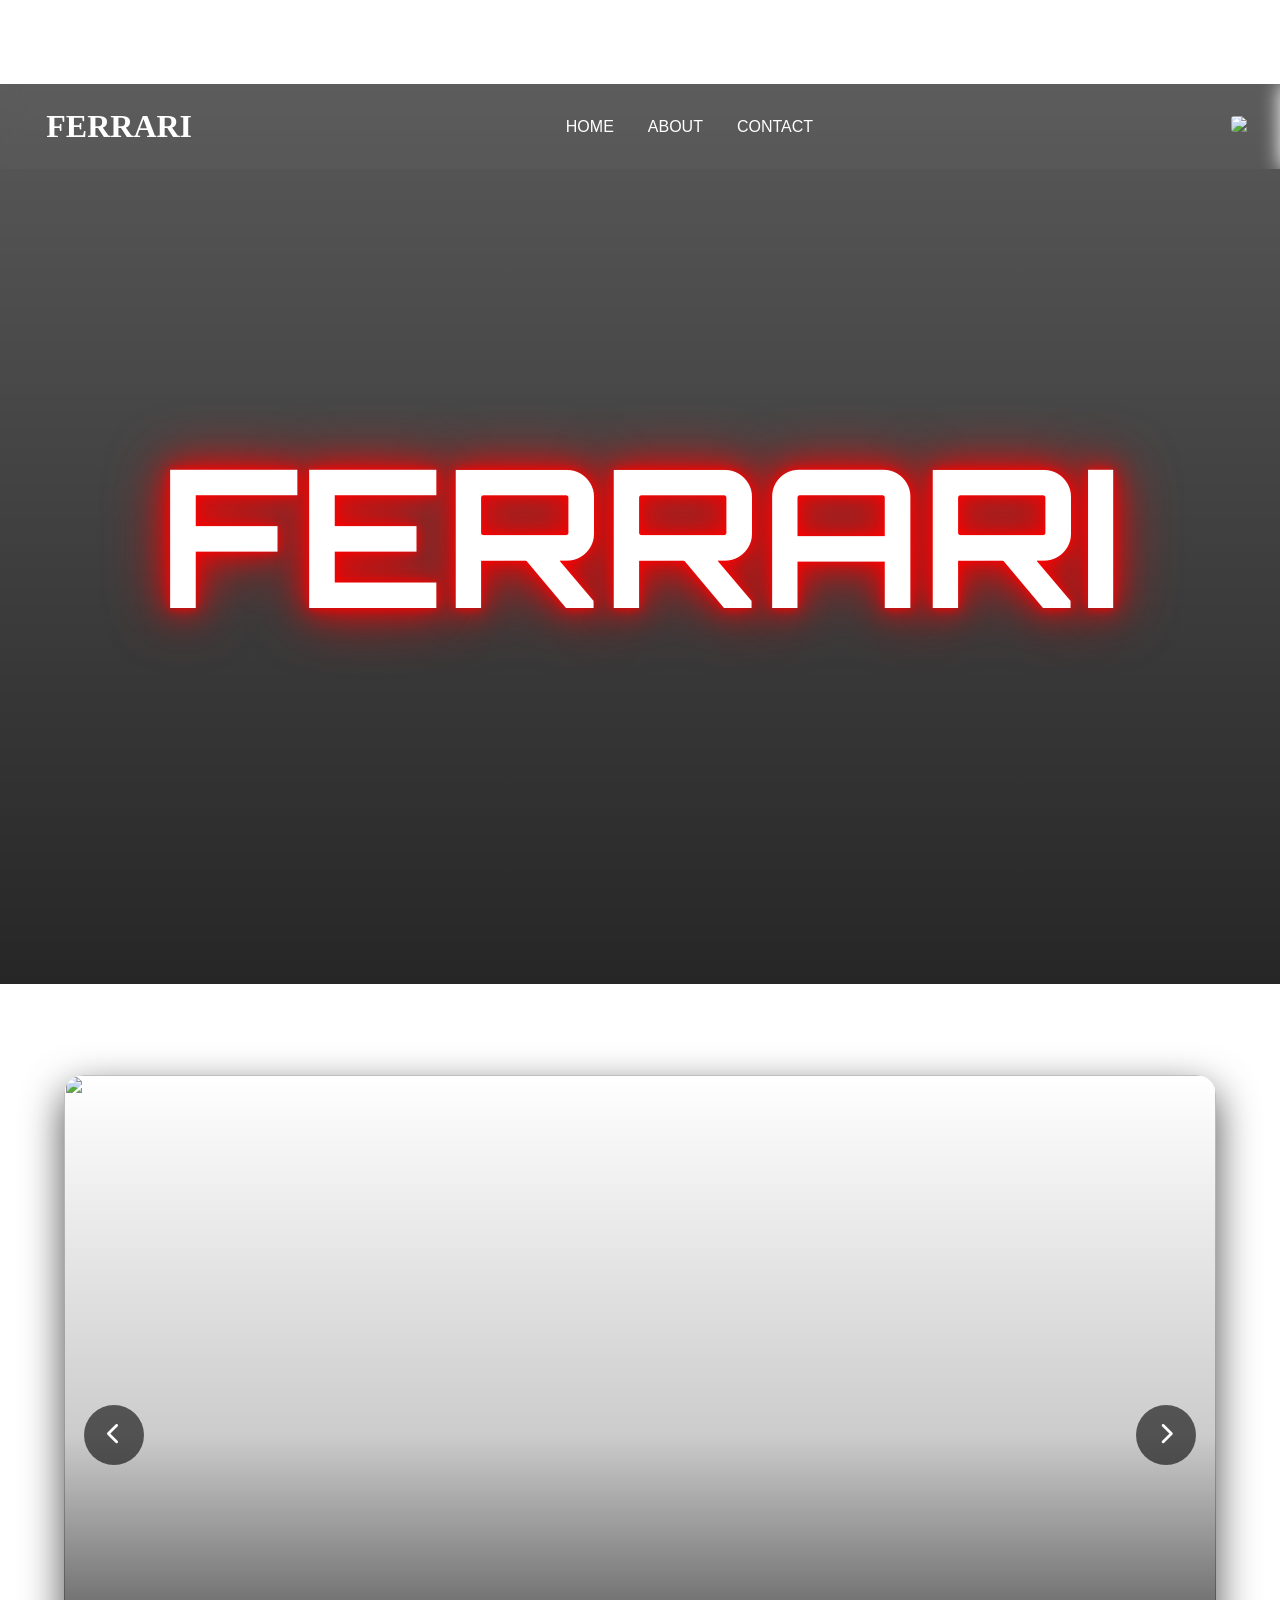
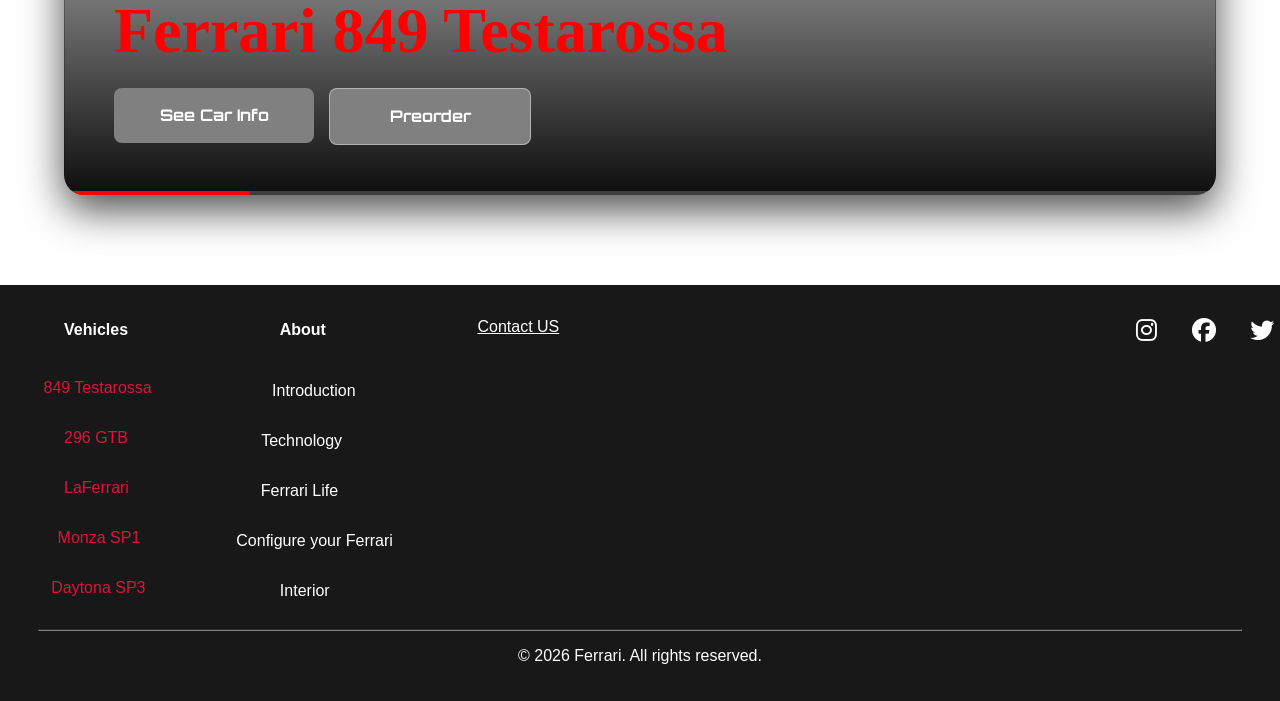
==== commit cea44142: "changed text" ====
--- a/index.html
+++ b/index.html
@@ -1,374 +1,233 @@
 <!doctype html>
 <html lang="en">
-  <head>
-    <meta charset="UTF-8" />
-    <meta name="viewport" content="width=device-width, initial-scale=1.0" />
-    <link rel="stylesheet" href="style.css" />
-    <link rel="preconnect" href="https://fonts.googleapis.com" />
-    <link rel="preconnect" href="https://fonts.gstatic.com" crossorigin />
-    <link
-      href="https://fonts.googleapis.com/css2?family=Teko:wght@300..700&display=swap"
-      rel="stylesheet"
-    />
-    <link
-      rel="stylesheet"
-      href="https://cdnjs.cloudflare.com/ajax/libs/font-awesome/6.5.0/css/all.min.css"
-    />
-    <link
-      href="https://fonts.googleapis.com/css2?family=Orbitron:wght@400;700;900&display=swap"
-      rel="stylesheet"
-    />
-    <script src="https://code.jquery.com/jquery-3.7.1.min.js"></script>
-    <script src="script.js"></script>
-    <title>Document</title>
-  </head>
-
-  <body>
-    <video id="video-background" autoplay muted loop>
-      <source
-        src="https://res.cloudinary.com/q3uhrnpn/video/upload/v1782810473/ferrarione_qesygt.mp4"
-        type="video/mp4"
-      />
-    </video>
-    <header style="z-index: 11">
-      <div
-        style="
+
+<head>
+  <meta charset="UTF-8" />
+  <meta name="viewport" content="width=device-width, initial-scale=1.0" />
+  <link rel="stylesheet" href="style.css" />
+  <link rel="icon"
+    href="https://imgs.search.brave.com/6aKX7ALweVxi9gdTMMp627rKtUHcyPtBbrQikzrbwg0/rs:fit:860:0:0:0/g:ce/aHR0cHM6Ly9tYXJx/dWUtdm9pdHVyZS5j/b20vd3AtY29udGVu/dC91cGxvYWRzLzIw/MTYvMTEvRmVycmFy/aS1TeW1ib2xlLTYw/MHgzMzgucG5n" />
+  <link rel="stylesheet" href="https://cdnjs.cloudflare.com/ajax/libs/font-awesome/6.5.0/css/all.min.css" />
+  <link href="https://fonts.googleapis.com/css2?family=Orbitron:wght@400;700;900&display=swap" rel="stylesheet" />
+  <script src="https://code.jquery.com/jquery-3.7.1.min.js"></script>
+  <script src="script.js"></script>
+  <title>Ferrari</title>
+</head>
+
+<body>
+  <video id="video-background" autoplay muted loop>
+    <source src="https://res.cloudinary.com/q3uhrnpn/video/upload/v1782810473/ferrarione_qesygt.mp4" type="video/mp4" />
+  </video>
+  <header style="z-index: 11">
+    <div style="
           display: flex;
           flex-direction: row;
           align-items: center;
           justify-content: space-between;
-        "
-      >
-        <div style="display: flex; flex-direction: row">
-          <h1
-            style="
+        ">
+      <div style="display: flex; flex-direction: row">
+        <h1 style="
               color: white;
               font-family: &quot;Times New Roman&quot;, Times, serif;
               padding-left: 30%;
-            "
-          >
-            FERRARI
-          </h1>
-        </div>
-        <div>
-          <nav style="color: white">
-            <a href="index.html">HOME</a>
-            <a href="about.html">ABOUT</a>
-            <a href="contact.html">CONTACT</a>
-          </nav>
-        </div>
-        <div>
-          <img
-            src="https://i.ibb.co/bgFWjvyc/Screenshot-2026-06-22-105413.png"
-            style="height: 70px; border-radius: 3px; padding-right: 100px"
-          />
-        </div>
-      </div>
-    </header>
-    <div class="intro">
-      <h1>FERRARI</h1>
-    </div>
-    <section class="hero">
-      <h1>FERRARI</h1>
-    </section>
-    <section class="carousel-section">
-      <div class="carousel">
-        <div class="carousel-progress">
-          <div class="bar"></div>
-        </div>
-        <button class="carousel-btn prev">
-          <i class="fa-solid fa-chevron-left"></i>
-        </button>
-
-        <div class="slides">
-          <div class="slide">
-            <img src="https://i.ibb.co/zTL70yPf/ferrari-849-testarossa.jpg" />
-            <div class="slide-content">
-              <h1 style="color: red" class="label">Ferrari 849 Testarossa</h1>
-              <div class="car-buttons">
-                <a
-                  href="849Testarossa.html"
-                  class="info-btn"
-                  style="background-color: red; color: white"
-                  >See Car Info</a
-                >
-                <a href="contact.html" class="preorder-btn">Preorder</a>
-              </div>
-            </div>
-          </div>
-
-          <div class="slide">
-            <img src="https://i.ibb.co/RGzL0GnF/296-GTB-ed-1.jpg" />
-            <div class="slide-content">
-              <h1 style="color: red" class="label">Ferrari 296 GTB</h1>
-              <div class="car-buttons">
-                <a
-                  href="296gbt.html"
-                  class="info-btn"
-                  style="background-color: red"
-                  >See Car Info</a
-                >
-                <a href="contact.html" class="preorder-btn">Preorder</a>
-              </div>
-            </div>
-          </div>
-
-          <div class="slide">
-            <img src="https://i.ibb.co/JjsqBXJP/La-Ferrari-White.jpg" />
-            <div class="slide-content">
-              <h1 class="label">LaFerrari</h1>
-
-              <div class="car-buttons">
-                <a
-                  href="LaFerrari.html"
-                  class="info-btn"
-                  style="background-color: black"
-                  >See Car Info</a
-                >
-                <a href="contact.html" class="preorder-btn">Preorder</a>
-              </div>
-            </div>
-          </div>
-
-          <div class="slide">
-            <img src="https://i.ibb.co/bpk5wmr/Fonza-SP1.webp" />
-            <div class="slide-content">
-              <h1 class="label">Monza SP1</h1>
-
-              <div class="car-buttons">
-                <a
-                  href="Monza_SP1.html"
-                  class="info-btn"
-                  style="background-color: black"
-                  >See Car Info</a
-                >
-                <a href="contact.html" class="preorder-btn">Preorder</a>
-              </div>
-            </div>
-          </div>
-
-          <div class="slide">
-            <img src="https://i.ibb.co/6MpR0Nb/daytona-sp3.jpg" />
-            <div class="slide-content">
-              <h1 style="color: red" class="label">Daytona SP3</h1>
-              <div class="car-buttons">
-                <a
-                  href="Daytona_SP3.html"
-                  class="info-btn"
-                  style="background-color: red"
-                  >See Car Info</a
-                >
-                <a href="contact.html" class="preorder-btn">Preorder</a>
-              </div>
-            </div>
-          </div>
-
-          <div class="slide">
-            <img src="https://i.ibb.co/2xxmcpZ/spider.avif" />
-            <div class="slide-content">
-              <h1 style="color: #697970" class="label">12Cilindri Spider</h1>
-
-              <div class="car-buttons">
-                <a
-                  href="12Cilindri_Spider.html"
-                  class="info-btn"
-                  style="background-color: #697970; color: white"
-                  >See Car Info</a
-                >
-                <a href="contact.html" class="preorder-btn">Preorder</a>
-              </div>
-            </div>
-          </div>
-
-          <div class="slide">
-            <img src="https://i.ibb.co/VWhZffXq/purosangue.avif" />
-            <div class="slide-content">
-              <h1 style="color: red" class="label">Purosangue</h1>
-
-              <div class="car-buttons">
-                <button
-                  class="info-btn"
-                  style="background-color: red; color: white"
-                >
-                  See Car Info
-                </button>
-                <button class="preorder-btn">Preorder</button>
-              </div>
-            </div>
-          </div>
-
-          <div class="slide">
-            <img src="https://i.ibb.co/9mP53F0F/296-speciale.jpg" />
-            <div class="slide-content">
-              <h1 style="color: red" class="label">296 Speciale</h1>
-
-              <div class="car-buttons">
-                <a
-                  href="contact.html"
-                  class="info-btn"
-                  style="background-color: red; color: white"
-                  >See Car Info</a
-                >
-                <a href="contact.html" class="preorder-btn">Preorder</a>
-              </div>
-            </div>
-          </div>
-
-          <div class="slide">
-            <img
-              src="https://i.ibb.co/TBXjP3B4/Screenshot-2026-06-22-144207.png"
-            />
-            <div class="slide-content">
-              <h1 style="color: #fdd42e" class="label">SF90 XX Stradale</h1>
-
-              <div class="car-buttons">
-                <a
-                  href="SF90XX.html"
-                  class="info-btn"
-                  style="background-color: #fdd42e; color: white"
-                  >See Car Info</a
-                >
-                <a href="contact.html" class="preorder-btn">Preorder</a>
-              </div>
-            </div>
-          </div>
-
-          <div class="slide">
-            <img src="https://i.ibb.co/ynxHzfhX/xxspider.jpg" />
-            <div class="slide-content">
-              <h1 style="color: #0478fb" class="label">SF90 Spider</h1>
-              <div class="car-buttons">
-                <a
-                  href="SPF90Spider.html"
-                  class="info-btn"
-                  style="background-color: #0478fb; color: white"
-                  >See Car Info</a
-                >
-                <a href="contact.html" class="preorder-btn">Preorder</a>
-              </div>
-            </div>
-          </div>
-        </div>
-
-        <button class="carousel-btn next">
-          <i class="fa-solid fa-chevron-right"></i>
-        </button>
-      </div>
-    </section>
-    <footer>
-      <div class="footer-content" style="display: flex; flex-direction: row">
-        <p style="font-weight: bold">Vehicles</p>
-        <p style="margin-left: 10%; font-weight: bold">About</p>
-        <a
-          href="contact.html"
-          style="
-            margin-block: 1.1%;
-            color: white;
-            text-decoration: underline;
-            margin-left: 10%;
-          "
-          >Contact US</a
-        >
-        <div
-          style="
-            display: flex;
-            flex-direction: row;
-            margin-left: 45%;
-            margin-top: 1%;
-          "
-        >
-          <a href="https://www.instagram.com/ferrari/" style="font-size: 24px"
-            ><i class="fa-brands fa-instagram" style="color: White"></i
-          ></a>
-          <a
-            href="https://www.facebook.com/Ferrari"
-            style="font-size: 24px; margin-left: 50%"
-            ><i class="fa-brands fa-facebook" style="color: White"></i
-          ></a>
-          <a
-            href="https://twitter.com/Ferrari"
-            style="font-size: 24px; margin-left: 50%"
-            ><i class="fa-brands fa-twitter" style="color: White"></i
-          ></a>
-        </div>
-      </div>
-      <div style="display: flex; flex-direction: row; margin-top: 0.9%">
-        <a
-          href="#"
-          style="
-            margin-left: 3.4%;
-            color: #dc143c;
-            text-decoration: none;
-            margin-block: 1%;
-          "
-          >849 Testarossa</a
-        >
-        <p style="margin-left: 9.4%">Introduction</p>
-      </div>
-      <div style="display: flex; flex-direction: row">
-        <a
-          href="296gbt.html"
-          style="
-            margin-left: 5%;
-            color: #dc143c;
-            text-decoration: none;
-            margin-block: 1%;
-          "
-          >296 GTB</a
-        >
-        <p style="margin-left: 10.4%">Technology</p>
-      </div>
-      <div style="display: flex; flex-direction: row">
-        <a
-          href=""
-          style="
-            margin-left: 5%;
-            color: #dc143c;
-            text-decoration: none;
-            margin-block: 1%;
-          "
-          >LaFerrari</a
-        >
-        <p style="margin-left: 10.3%">Ferrari Life</p>
-      </div>
-      <div style="display: flex; flex-direction: row">
-        <a
-          href=""
-          style="
-            margin-left: 4.5%;
-            color: #dc143c;
-            text-decoration: none;
-            margin-block: 1%;
-          "
-          >Monza SP1</a
-        >
-        <p style="margin-left: 7.5%">Configure your Ferrari</p>
-      </div>
-      <div style="display: flex; flex-direction: row">
-        <a
-          href=""
-          style="
-            margin-left: 4%;
-            color: #dc143c;
-            text-decoration: none;
-            margin-block: 1%;
-          "
-          >Daytona SP3</a
-        >
-        <p style="margin-left: 10.5%">Interior</p>
-      </div>
-      <hr
-        style="
-          margin-top: 1%;
-          margin-bottom: 1%;
-          margin-left: 3%;
-          margin-right: 3%;
-          border-color: grey;
-        "
-      />
+            ">
+          FERRARI
+        </h1>
+      </div>
       <div>
-        <p>&copy; 2026 Ferrari. All rights reserved.</p>
-      </div>
-    </footer>
-  </body>
-</html>
+        <nav style="color: white">
+          <a href="index.html">HOME</a>
+          <a href="about.html">ABOUT</a>
+          <a href="contact.html">CONTACT</a>
+        </nav>
+      </div>
+      <div>
+        <img src="https://i.ibb.co/bgFWjvyc/Screenshot-2026-06-22-105413.png"
+          style="height: 70px; border-radius: 3px; padding-right: 100px" />
+      </div>
+    </div>
+  </header>
+  <div class="intro">
+    <h1>FERRARI</h1>
+  </div>
+  <section class="hero">
+    <h1>FERRARI</h1>
+  </section>
+  <section class="carousel-section">
+    <div class="carousel">
+      <div class="carousel-progress">
+        <div class="bar"></div>
+      </div>
+      <button class="carousel-btn prev">
+        <i class="fa-solid fa-chevron-left"></i>
+      </button>
+
+      <div class="slides">
+        <div class="slide">
+          <img src="https://i.ibb.co/zTL70yPf/ferrari-849-testarossa.jpg" />
+          <div class="slide-content">
+            <h1 style="color: red">Ferrari 849 Testarossa</h1>
+            <div class="car-buttons">
+              <a href="849Testarossa.html" class="info-btn">See Car Info</a>
+              <a href="contact.html" class="preorder-btn">Preorder</a>
+            </div>
+          </div>
+        </div>
+
+        <div class="slide">
+          <img src="https://i.ibb.co/RGzL0GnF/296-GTB-ed-1.jpg" />
+          <div class="slide-content">
+            <h1 style="color: red">Ferrari 296 GTB</h1>
+            <div class="car-buttons">
+              <a href="296gbt.html" class="info-btn">See Car Info</a>
+              <a href="contact.html" class="preorder-btn">Preorder</a>
+            </div>
+          </div>
+        </div>
+
+        <div class="slide">
+          <img src="https://i.ibb.co/JjsqBXJP/La-Ferrari-White.jpg" />
+          <div class="slide-content">
+            <h1>LaFerrari</h1>
+
+            <div class="car-buttons">
+              <a href="contact.html" class="info-btn">See Car Info</a>
+              <a href="contact.html" class="preorder-btn">Preorder</a>
+            </div>
+          </div>
+        </div>
+
+        <div class="slide">
+          <img src="https://i.ibb.co/bpk5wmr/Fonza-SP1.webp" />
+          <div class="slide-content">
+            <h1>Monza SP1</h1>
+
+            <div class="car-buttons">
+              <a href="contact.html" class="info-btn">See Car Info</a>
+              <a href="contact.html" class="preorder-btn">Preorder</a>
+            </div>
+          </div>
+        </div>
+
+        <div class="slide">
+          <img src="https://i.ibb.co/6MpR0Nb/daytona-sp3.jpg" />
+          <div class="slide-content">
+            <h1 style="color: red">Daytona SP3</h1>
+            <p>Icona-series hypercar inspired by Ferrari racing legends.</p>
+            <div class="car-buttons">
+              <a href="contact.html" class="info-btn">See Car Info</a>
+              <a href="contact.html" class="preorder-btn">Preorder</a>
+            </div>
+          </div>
+        </div>
+
+        <div class="slide">
+          <img src="https://i.ibb.co/2xxmcpZ/spider.avif" />
+          <div class="slide-content">
+            <h1 style="color: #697970">12Cilindri Spider</h1>
+
+            <div class="car-buttons">
+              <a href="12Cilindri_Spider.html" class="info-btn">See Car Info</a>
+              <a href="contact.html" class="preorder-btn">Preorder</a>
+            </div>
+          </div>
+        </div>
+
+        <div class="slide">
+          <img src="https://i.ibb.co/VWhZffXq/purosangue.avif" />
+          <div class="slide-content">
+            <h1 style="color: red">Purosangue</h1>
+
+            <div class="car-buttons">
+              <button class="info-btn">See Car Info</button>
+              <button class="preorder-btn">Preorder</button>
+            </div>
+          </div>
+        </div>
+
+        <div class="slide">
+          <img src="https://i.ibb.co/9mP53F0F/296-speciale.jpg" />
+          <div class="slide-content">
+            <h1 style="color: red">296 Speciale</h1>
+
+            <div class="car-buttons">
+              <a href="contact.html" class="info-btn">See Car Info</a>
+              <a href="contact.html" class="preorder-btn">Preorder</a>
+            </div>
+          </div>
+        </div>
+
+        <div class="slide">
+          <img src="https://i.ibb.co/TBXjP3B4/Screenshot-2026-06-22-144207.png" />
+          <div class="slide-content">
+            <h1 style="color: #fdd42e">SF90 XX Stradale</h1>
+
+            <div class="car-buttons">
+              <a href="contact.html" class="info-btn">See Car Info</a>
+              <a href="contact.html" class="preorder-btn">Preorder</a>
+            </div>
+          </div>
+        </div>
+
+        <div class="slide">
+          <img src="https://i.ibb.co/ynxHzfhX/xxspider.jpg" />
+          <div class="slide-content">
+            <h1 style="color: #0478fb">SF90 Spider</h1>
+            <p>Convertible hybrid supercar with 1000 horsepower.</p>
+            <div class="car-buttons">
+              <a href="contact.html" class="info-btn">See Car Info</a>
+              <a href="contact.html" class="preorder-btn">Preorder</a>
+            </div>
+          </div>
+        </div>
+      </div>
+
+      <button class="carousel-btn next">
+        <i class="fa-solid fa-chevron-right"></i>
+      </button>
+    </div>
+  </section>
+  <footer>
+    <div class="footer-content" style="display: flex; flex-direction: row;">
+      <p style=" font-weight: bold;"> Vehicles</p>
+      <p style="margin-left: 10%; font-weight: bold;"> About</p>
+      <a href="contact.html"
+        style="margin-block: 1.1%; color: white; text-decoration: underline; margin-left: 10%;">Contact US</a>
+      <div style="display: flex; flex-direction: row; margin-left: 45%; margin-top: 1%;">
+        <a href="https://www.instagram.com/ferrari/" style="font-size: 24px;"><i class="fa-brands fa-instagram"
+            style="color: White;"></i></a>
+        <a href="https://www.facebook.com/Ferrari" style="font-size: 24px; margin-left: 50%;"><i
+            class="fa-brands fa-facebook" style="color: White;"></i></a>
+        <a href="https://twitter.com/Ferrari" style="font-size: 24px; margin-left: 50%;"><i class="fa-brands fa-twitter"
+            style="color: White;"></i></a>
+      </div>
+    </div>
+    <div style="display: flex; flex-direction: row; margin-top: 0.9%;">
+      <a href="#" style="margin-left: 3.4%; color: #DC143C; text-decoration: none; margin-block: 1%;">849 Testarossa</a>
+      <p style="margin-left: 9.4%;">Introduction</p>
+    </div>
+    <div style="display: flex; flex-direction: row;">
+      <a href="296gbt.html" style="margin-left: 5%; color: #DC143C; text-decoration: none; margin-block: 1%;">296
+        GTB</a>
+      <p style="margin-left: 10.4%;">Technology</p>
+    </div>
+    <div style="display: flex; flex-direction: row;">
+      <a href="" style="margin-left: 5%; color: #DC143C; text-decoration: none; margin-block: 1%;">LaFerrari</a>
+      <p style="margin-left: 10.3%;">Ferrari Life</p>
+    </div>
+    <div style="display: flex; flex-direction: row;">
+      <a href="" style="margin-left: 4.5%; color: #DC143C; text-decoration: none; margin-block: 1%;">Monza SP1</a>
+      <p style="margin-left: 7.5%;">Configure your Ferrari</p>
+    </div>
+    <div style="display: flex; flex-direction: row;">
+      <a href="" style="margin-left: 4%; color: #DC143C; text-decoration: none; margin-block: 1%;">Daytona SP3</a>
+      <p style="margin-left: 10.5%;">Interior</p>
+    </div>
+    <hr style="margin-top: 1%; margin-bottom: 1%; margin-left: 3%; margin-right: 3%; border-color: grey;" />
+    <div>
+      <p>&copy; 2026 Ferrari. All rights reserved.</p>
+    </div>
+  </footer>
+</body>
+
+</html>
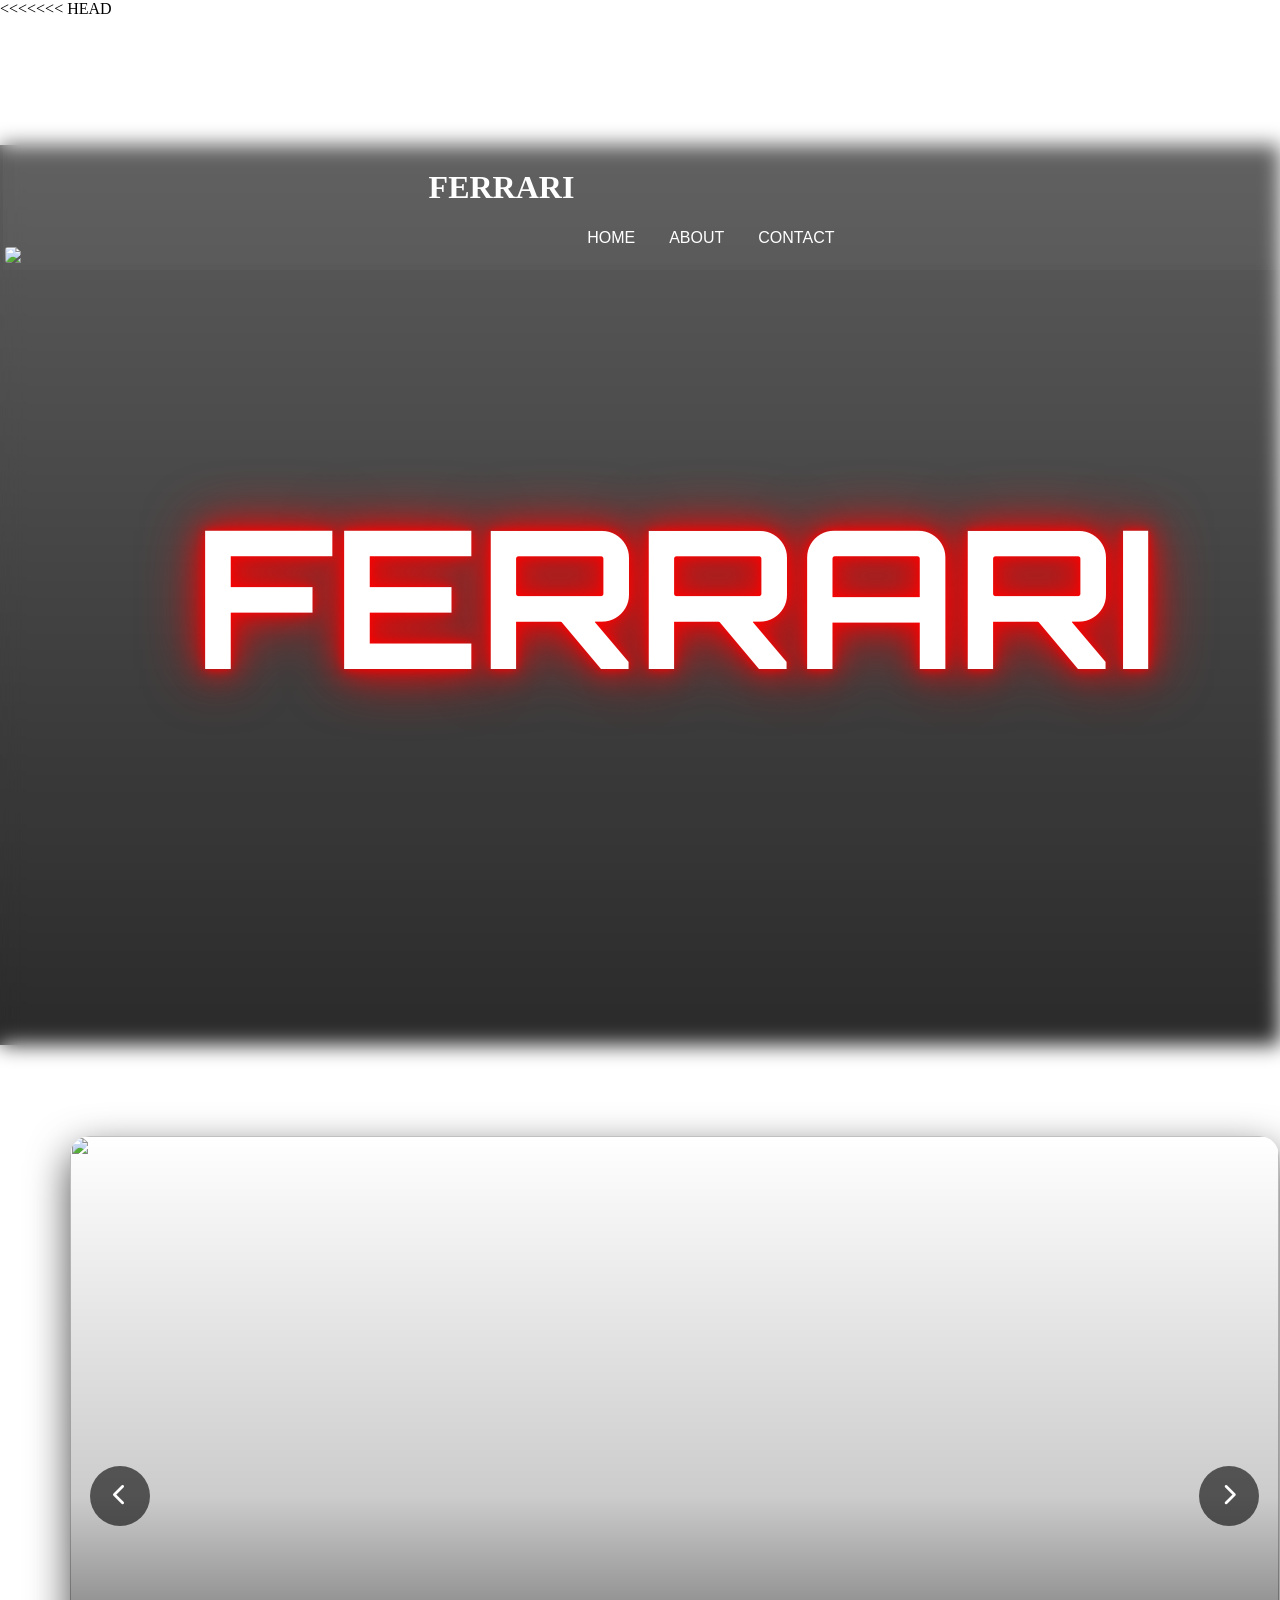
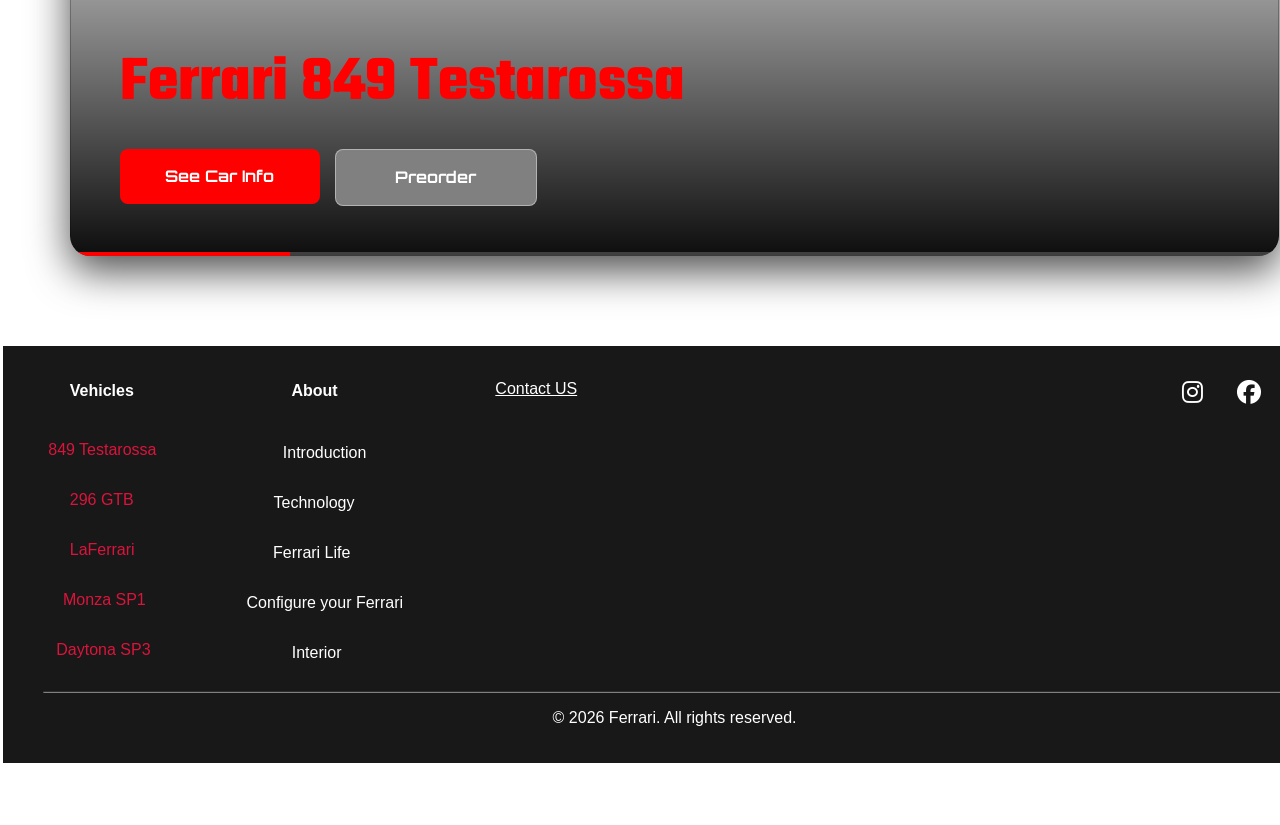
==== commit 3776935d: "new version" ====
--- a/index.html
+++ b/index.html
@@ -1,6 +1,29 @@
 <!doctype html>
 <html lang="en">
-
+  <head>
+    <meta charset="UTF-8" />
+    <meta name="viewport" content="width=device-width, initial-scale=1.0" />
+    <link rel="stylesheet" href="style.css" />
+    <link rel="preconnect" href="https://fonts.googleapis.com" />
+    <link rel="preconnect" href="https://fonts.gstatic.com" crossorigin />
+    <link
+      href="https://fonts.googleapis.com/css2?family=Teko:wght@300..700&display=swap"
+      rel="stylesheet"
+    />
+    <link
+      rel="stylesheet"
+      href="https://cdnjs.cloudflare.com/ajax/libs/font-awesome/6.5.0/css/all.min.css"
+    />
+    <link
+      href="https://fonts.googleapis.com/css2?family=Orbitron:wght@400;700;900&display=swap"
+      rel="stylesheet"
+    />
+    <script src="https://code.jquery.com/jquery-3.7.1.min.js"></script>
+    <script src="script.js"></script>
+    <title>Document</title>
+  </head>
+
+<<<<<<< HEAD
 <head>
   <meta charset="UTF-8" />
   <meta name="viewport" content="width=device-width, initial-scale=1.0" />
@@ -20,214 +43,354 @@
   </video>
   <header style="z-index: 11">
     <div style="
+=======
+  <body>
+    <video id="video-background" autoplay muted loop>
+      <source
+        src="https://res.cloudinary.com/q3uhrnpn/video/upload/v1782810473/ferrarione_qesygt.mp4"
+        type="video/mp4"
+      />
+    </video>
+    <header style="z-index: 11">
+      <div
+        style="
+>>>>>>> 95ebaebf39a149249e2539277986a54e2c881d8c
           display: flex;
           flex-direction: row;
           align-items: center;
           justify-content: space-between;
-        ">
-      <div style="display: flex; flex-direction: row">
-        <h1 style="
+        "
+      >
+        <div style="display: flex; flex-direction: row">
+          <h1
+            style="
               color: white;
               font-family: &quot;Times New Roman&quot;, Times, serif;
               padding-left: 30%;
-            ">
-          FERRARI
-        </h1>
-      </div>
+            "
+          >
+            FERRARI
+          </h1>
+        </div>
+        <div>
+          <nav style="color: white">
+            <a href="index.html">HOME</a>
+            <a href="about.html">ABOUT</a>
+            <a href="contact.html">CONTACT</a>
+          </nav>
+        </div>
+        <div>
+          <img
+            src="https://i.ibb.co/bgFWjvyc/Screenshot-2026-06-22-105413.png"
+            style="height: 70px; border-radius: 3px; padding-right: 100px"
+          />
+        </div>
+      </div>
+    </header>
+    <div class="intro">
+      <h1>FERRARI</h1>
+    </div>
+    <section class="hero">
+      <h1>FERRARI</h1>
+    </section>
+    <section class="carousel-section">
+      <div class="carousel">
+        <div class="carousel-progress">
+          <div class="bar"></div>
+        </div>
+        <button class="carousel-btn prev">
+          <i class="fa-solid fa-chevron-left"></i>
+        </button>
+
+        <div class="slides">
+          <div class="slide">
+            <img src="https://i.ibb.co/zTL70yPf/ferrari-849-testarossa.jpg" />
+            <div class="slide-content">
+              <h1 style="color: red" class="label">Ferrari 849 Testarossa</h1>
+              <div class="car-buttons">
+                <a
+                  href="849Testarossa.html"
+                  class="info-btn"
+                  style="background-color: red; color: white"
+                  >See Car Info</a
+                >
+                <a href="contact.html" class="preorder-btn">Preorder</a>
+              </div>
+            </div>
+          </div>
+
+          <div class="slide">
+            <img src="https://i.ibb.co/RGzL0GnF/296-GTB-ed-1.jpg" />
+            <div class="slide-content">
+              <h1 style="color: red" class="label">Ferrari 296 GTB</h1>
+              <div class="car-buttons">
+                <a
+                  href="296gbt.html"
+                  class="info-btn"
+                  style="background-color: red"
+                  >See Car Info</a
+                >
+                <a href="contact.html" class="preorder-btn">Preorder</a>
+              </div>
+            </div>
+          </div>
+
+          <div class="slide">
+            <img src="https://i.ibb.co/JjsqBXJP/La-Ferrari-White.jpg" />
+            <div class="slide-content">
+              <h1 class="label">LaFerrari</h1>
+
+              <div class="car-buttons">
+                <a
+                  href="LaFerrari.html"
+                  class="info-btn"
+                  style="background-color: black"
+                  >See Car Info</a
+                >
+                <a href="contact.html" class="preorder-btn">Preorder</a>
+              </div>
+            </div>
+          </div>
+
+          <div class="slide">
+            <img src="https://i.ibb.co/bpk5wmr/Fonza-SP1.webp" />
+            <div class="slide-content">
+              <h1 class="label">Monza SP1</h1>
+
+              <div class="car-buttons">
+                <a
+                  href="Monza_SP1.html"
+                  class="info-btn"
+                  style="background-color: black"
+                  >See Car Info</a
+                >
+                <a href="contact.html" class="preorder-btn">Preorder</a>
+              </div>
+            </div>
+          </div>
+
+          <div class="slide">
+            <img src="https://i.ibb.co/6MpR0Nb/daytona-sp3.jpg" />
+            <div class="slide-content">
+              <h1 style="color: red" class="label">Daytona SP3</h1>
+              <div class="car-buttons">
+                <a
+                  href="Daytona_SP3.html"
+                  class="info-btn"
+                  style="background-color: red"
+                  >See Car Info</a
+                >
+                <a href="contact.html" class="preorder-btn">Preorder</a>
+              </div>
+            </div>
+          </div>
+
+          <div class="slide">
+            <img src="https://i.ibb.co/2xxmcpZ/spider.avif" />
+            <div class="slide-content">
+              <h1 style="color: #697970" class="label">12Cilindri Spider</h1>
+
+              <div class="car-buttons">
+                <a
+                  href="12Cilindri_Spider.html"
+                  class="info-btn"
+                  style="background-color: #697970; color: white"
+                  >See Car Info</a
+                >
+                <a href="contact.html" class="preorder-btn">Preorder</a>
+              </div>
+            </div>
+          </div>
+
+          <div class="slide">
+            <img src="https://i.ibb.co/VWhZffXq/purosangue.avif" />
+            <div class="slide-content">
+              <h1 style="color: red" class="label">Purosangue</h1>
+
+              <div class="car-buttons">
+                <button
+                  class="info-btn"
+                  style="background-color: red; color: white"
+                >
+                  See Car Info
+                </button>
+                <button class="preorder-btn">Preorder</button>
+              </div>
+            </div>
+          </div>
+
+          <div class="slide">
+            <img src="https://i.ibb.co/9mP53F0F/296-speciale.jpg" />
+            <div class="slide-content">
+              <h1 style="color: red" class="label">296 Speciale</h1>
+
+              <div class="car-buttons">
+                <a
+                  href="contact.html"
+                  class="info-btn"
+                  style="background-color: red; color: white"
+                  >See Car Info</a
+                >
+                <a href="contact.html" class="preorder-btn">Preorder</a>
+              </div>
+            </div>
+          </div>
+
+          <div class="slide">
+            <img
+              src="https://i.ibb.co/TBXjP3B4/Screenshot-2026-06-22-144207.png"
+            />
+            <div class="slide-content">
+              <h1 style="color: #fdd42e" class="label">SF90 XX Stradale</h1>
+
+              <div class="car-buttons">
+                <a
+                  href="SF90XX.html"
+                  class="info-btn"
+                  style="background-color: #fdd42e; color: white"
+                  >See Car Info</a
+                >
+                <a href="contact.html" class="preorder-btn">Preorder</a>
+              </div>
+            </div>
+          </div>
+
+          <div class="slide">
+            <img src="https://i.ibb.co/ynxHzfhX/xxspider.jpg" />
+            <div class="slide-content">
+              <h1 style="color: #0478fb" class="label">SF90 Spider</h1>
+              <div class="car-buttons">
+                <a
+                  href="SPF90Spider.html"
+                  class="info-btn"
+                  style="background-color: #0478fb; color: white"
+                  >See Car Info</a
+                >
+                <a href="contact.html" class="preorder-btn">Preorder</a>
+              </div>
+            </div>
+          </div>
+        </div>
+
+        <button class="carousel-btn next">
+          <i class="fa-solid fa-chevron-right"></i>
+        </button>
+      </div>
+    </section>
+    <footer>
+      <div class="footer-content" style="display: flex; flex-direction: row">
+        <p style="font-weight: bold">Vehicles</p>
+        <p style="margin-left: 10%; font-weight: bold">About</p>
+        <a
+          href="contact.html"
+          style="
+            margin-block: 1.1%;
+            color: white;
+            text-decoration: underline;
+            margin-left: 10%;
+          "
+          >Contact US</a
+        >
+        <div
+          style="
+            display: flex;
+            flex-direction: row;
+            margin-left: 45%;
+            margin-top: 1%;
+          "
+        >
+          <a href="https://www.instagram.com/ferrari/" style="font-size: 24px"
+            ><i class="fa-brands fa-instagram" style="color: White"></i
+          ></a>
+          <a
+            href="https://www.facebook.com/Ferrari"
+            style="font-size: 24px; margin-left: 50%"
+            ><i class="fa-brands fa-facebook" style="color: White"></i
+          ></a>
+          <a
+            href="https://twitter.com/Ferrari"
+            style="font-size: 24px; margin-left: 50%"
+            ><i class="fa-brands fa-twitter" style="color: White"></i
+          ></a>
+        </div>
+      </div>
+      <div style="display: flex; flex-direction: row; margin-top: 0.9%">
+        <a
+          href="#"
+          style="
+            margin-left: 3.4%;
+            color: #dc143c;
+            text-decoration: none;
+            margin-block: 1%;
+          "
+          >849 Testarossa</a
+        >
+        <p style="margin-left: 9.4%">Introduction</p>
+      </div>
+      <div style="display: flex; flex-direction: row">
+        <a
+          href="296gbt.html"
+          style="
+            margin-left: 5%;
+            color: #dc143c;
+            text-decoration: none;
+            margin-block: 1%;
+          "
+          >296 GTB</a
+        >
+        <p style="margin-left: 10.4%">Technology</p>
+      </div>
+      <div style="display: flex; flex-direction: row">
+        <a
+          href=""
+          style="
+            margin-left: 5%;
+            color: #dc143c;
+            text-decoration: none;
+            margin-block: 1%;
+          "
+          >LaFerrari</a
+        >
+        <p style="margin-left: 10.3%">Ferrari Life</p>
+      </div>
+      <div style="display: flex; flex-direction: row">
+        <a
+          href=""
+          style="
+            margin-left: 4.5%;
+            color: #dc143c;
+            text-decoration: none;
+            margin-block: 1%;
+          "
+          >Monza SP1</a
+        >
+        <p style="margin-left: 7.5%">Configure your Ferrari</p>
+      </div>
+      <div style="display: flex; flex-direction: row">
+        <a
+          href=""
+          style="
+            margin-left: 4%;
+            color: #dc143c;
+            text-decoration: none;
+            margin-block: 1%;
+          "
+          >Daytona SP3</a
+        >
+        <p style="margin-left: 10.5%">Interior</p>
+      </div>
+      <hr
+        style="
+          margin-top: 1%;
+          margin-bottom: 1%;
+          margin-left: 3%;
+          margin-right: 3%;
+          border-color: grey;
+        "
+      />
       <div>
-        <nav style="color: white">
-          <a href="index.html">HOME</a>
-          <a href="about.html">ABOUT</a>
-          <a href="contact.html">CONTACT</a>
-        </nav>
-      </div>
-      <div>
-        <img src="https://i.ibb.co/bgFWjvyc/Screenshot-2026-06-22-105413.png"
-          style="height: 70px; border-radius: 3px; padding-right: 100px" />
-      </div>
-    </div>
-  </header>
-  <div class="intro">
-    <h1>FERRARI</h1>
-  </div>
-  <section class="hero">
-    <h1>FERRARI</h1>
-  </section>
-  <section class="carousel-section">
-    <div class="carousel">
-      <div class="carousel-progress">
-        <div class="bar"></div>
-      </div>
-      <button class="carousel-btn prev">
-        <i class="fa-solid fa-chevron-left"></i>
-      </button>
-
-      <div class="slides">
-        <div class="slide">
-          <img src="https://i.ibb.co/zTL70yPf/ferrari-849-testarossa.jpg" />
-          <div class="slide-content">
-            <h1 style="color: red">Ferrari 849 Testarossa</h1>
-            <div class="car-buttons">
-              <a href="849Testarossa.html" class="info-btn">See Car Info</a>
-              <a href="contact.html" class="preorder-btn">Preorder</a>
-            </div>
-          </div>
-        </div>
-
-        <div class="slide">
-          <img src="https://i.ibb.co/RGzL0GnF/296-GTB-ed-1.jpg" />
-          <div class="slide-content">
-            <h1 style="color: red">Ferrari 296 GTB</h1>
-            <div class="car-buttons">
-              <a href="296gbt.html" class="info-btn">See Car Info</a>
-              <a href="contact.html" class="preorder-btn">Preorder</a>
-            </div>
-          </div>
-        </div>
-
-        <div class="slide">
-          <img src="https://i.ibb.co/JjsqBXJP/La-Ferrari-White.jpg" />
-          <div class="slide-content">
-            <h1>LaFerrari</h1>
-
-            <div class="car-buttons">
-              <a href="contact.html" class="info-btn">See Car Info</a>
-              <a href="contact.html" class="preorder-btn">Preorder</a>
-            </div>
-          </div>
-        </div>
-
-        <div class="slide">
-          <img src="https://i.ibb.co/bpk5wmr/Fonza-SP1.webp" />
-          <div class="slide-content">
-            <h1>Monza SP1</h1>
-
-            <div class="car-buttons">
-              <a href="contact.html" class="info-btn">See Car Info</a>
-              <a href="contact.html" class="preorder-btn">Preorder</a>
-            </div>
-          </div>
-        </div>
-
-        <div class="slide">
-          <img src="https://i.ibb.co/6MpR0Nb/daytona-sp3.jpg" />
-          <div class="slide-content">
-            <h1 style="color: red">Daytona SP3</h1>
-            <p>Icona-series hypercar inspired by Ferrari racing legends.</p>
-            <div class="car-buttons">
-              <a href="contact.html" class="info-btn">See Car Info</a>
-              <a href="contact.html" class="preorder-btn">Preorder</a>
-            </div>
-          </div>
-        </div>
-
-        <div class="slide">
-          <img src="https://i.ibb.co/2xxmcpZ/spider.avif" />
-          <div class="slide-content">
-            <h1 style="color: #697970">12Cilindri Spider</h1>
-
-            <div class="car-buttons">
-              <a href="12Cilindri_Spider.html" class="info-btn">See Car Info</a>
-              <a href="contact.html" class="preorder-btn">Preorder</a>
-            </div>
-          </div>
-        </div>
-
-        <div class="slide">
-          <img src="https://i.ibb.co/VWhZffXq/purosangue.avif" />
-          <div class="slide-content">
-            <h1 style="color: red">Purosangue</h1>
-
-            <div class="car-buttons">
-              <button class="info-btn">See Car Info</button>
-              <button class="preorder-btn">Preorder</button>
-            </div>
-          </div>
-        </div>
-
-        <div class="slide">
-          <img src="https://i.ibb.co/9mP53F0F/296-speciale.jpg" />
-          <div class="slide-content">
-            <h1 style="color: red">296 Speciale</h1>
-
-            <div class="car-buttons">
-              <a href="contact.html" class="info-btn">See Car Info</a>
-              <a href="contact.html" class="preorder-btn">Preorder</a>
-            </div>
-          </div>
-        </div>
-
-        <div class="slide">
-          <img src="https://i.ibb.co/TBXjP3B4/Screenshot-2026-06-22-144207.png" />
-          <div class="slide-content">
-            <h1 style="color: #fdd42e">SF90 XX Stradale</h1>
-
-            <div class="car-buttons">
-              <a href="contact.html" class="info-btn">See Car Info</a>
-              <a href="contact.html" class="preorder-btn">Preorder</a>
-            </div>
-          </div>
-        </div>
-
-        <div class="slide">
-          <img src="https://i.ibb.co/ynxHzfhX/xxspider.jpg" />
-          <div class="slide-content">
-            <h1 style="color: #0478fb">SF90 Spider</h1>
-            <p>Convertible hybrid supercar with 1000 horsepower.</p>
-            <div class="car-buttons">
-              <a href="contact.html" class="info-btn">See Car Info</a>
-              <a href="contact.html" class="preorder-btn">Preorder</a>
-            </div>
-          </div>
-        </div>
-      </div>
-
-      <button class="carousel-btn next">
-        <i class="fa-solid fa-chevron-right"></i>
-      </button>
-    </div>
-  </section>
-  <footer>
-    <div class="footer-content" style="display: flex; flex-direction: row;">
-      <p style=" font-weight: bold;"> Vehicles</p>
-      <p style="margin-left: 10%; font-weight: bold;"> About</p>
-      <a href="contact.html"
-        style="margin-block: 1.1%; color: white; text-decoration: underline; margin-left: 10%;">Contact US</a>
-      <div style="display: flex; flex-direction: row; margin-left: 45%; margin-top: 1%;">
-        <a href="https://www.instagram.com/ferrari/" style="font-size: 24px;"><i class="fa-brands fa-instagram"
-            style="color: White;"></i></a>
-        <a href="https://www.facebook.com/Ferrari" style="font-size: 24px; margin-left: 50%;"><i
-            class="fa-brands fa-facebook" style="color: White;"></i></a>
-        <a href="https://twitter.com/Ferrari" style="font-size: 24px; margin-left: 50%;"><i class="fa-brands fa-twitter"
-            style="color: White;"></i></a>
-      </div>
-    </div>
-    <div style="display: flex; flex-direction: row; margin-top: 0.9%;">
-      <a href="#" style="margin-left: 3.4%; color: #DC143C; text-decoration: none; margin-block: 1%;">849 Testarossa</a>
-      <p style="margin-left: 9.4%;">Introduction</p>
-    </div>
-    <div style="display: flex; flex-direction: row;">
-      <a href="296gbt.html" style="margin-left: 5%; color: #DC143C; text-decoration: none; margin-block: 1%;">296
-        GTB</a>
-      <p style="margin-left: 10.4%;">Technology</p>
-    </div>
-    <div style="display: flex; flex-direction: row;">
-      <a href="" style="margin-left: 5%; color: #DC143C; text-decoration: none; margin-block: 1%;">LaFerrari</a>
-      <p style="margin-left: 10.3%;">Ferrari Life</p>
-    </div>
-    <div style="display: flex; flex-direction: row;">
-      <a href="" style="margin-left: 4.5%; color: #DC143C; text-decoration: none; margin-block: 1%;">Monza SP1</a>
-      <p style="margin-left: 7.5%;">Configure your Ferrari</p>
-    </div>
-    <div style="display: flex; flex-direction: row;">
-      <a href="" style="margin-left: 4%; color: #DC143C; text-decoration: none; margin-block: 1%;">Daytona SP3</a>
-      <p style="margin-left: 10.5%;">Interior</p>
-    </div>
-    <hr style="margin-top: 1%; margin-bottom: 1%; margin-left: 3%; margin-right: 3%; border-color: grey;" />
-    <div>
-      <p>&copy; 2026 Ferrari. All rights reserved.</p>
-    </div>
-  </footer>
-</body>
-
-</html>+        <p>&copy; 2026 Ferrari. All rights reserved.</p>
+      </div>
+    </footer>
+  </body>
+</html>
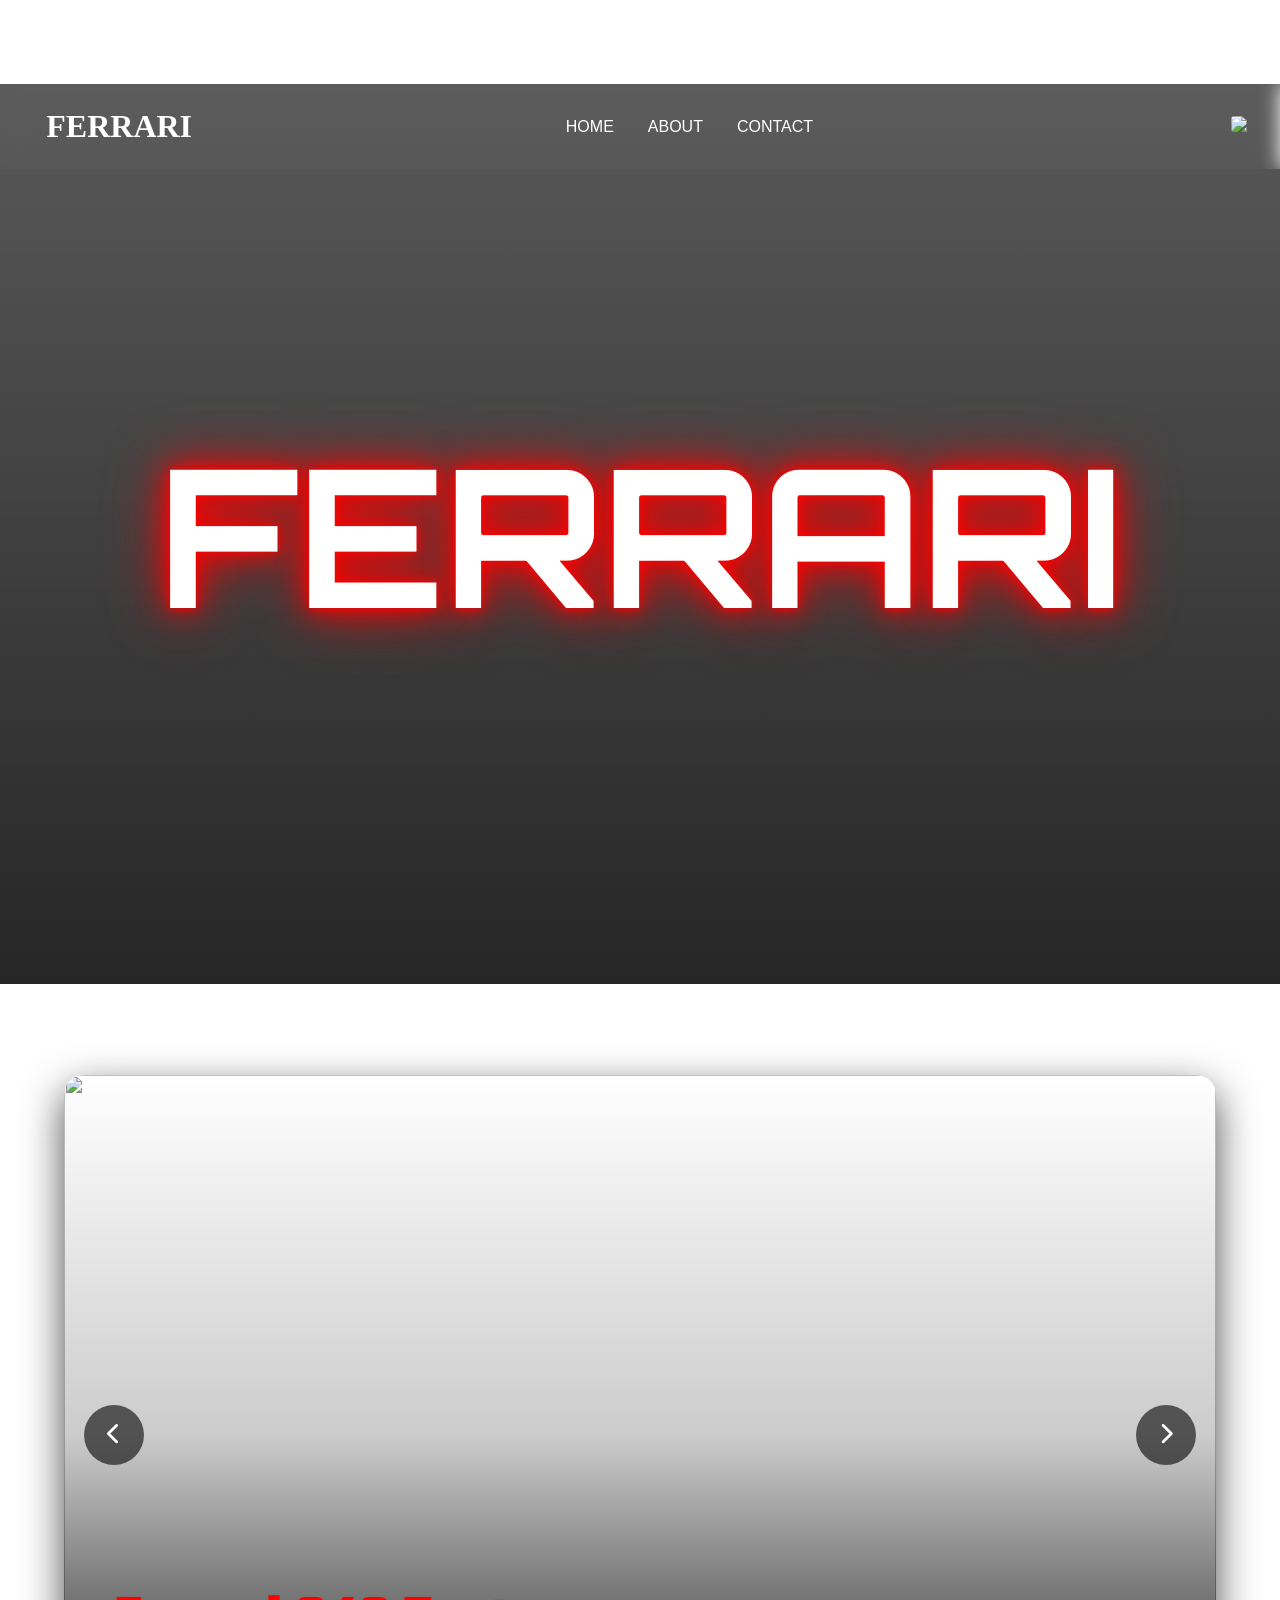
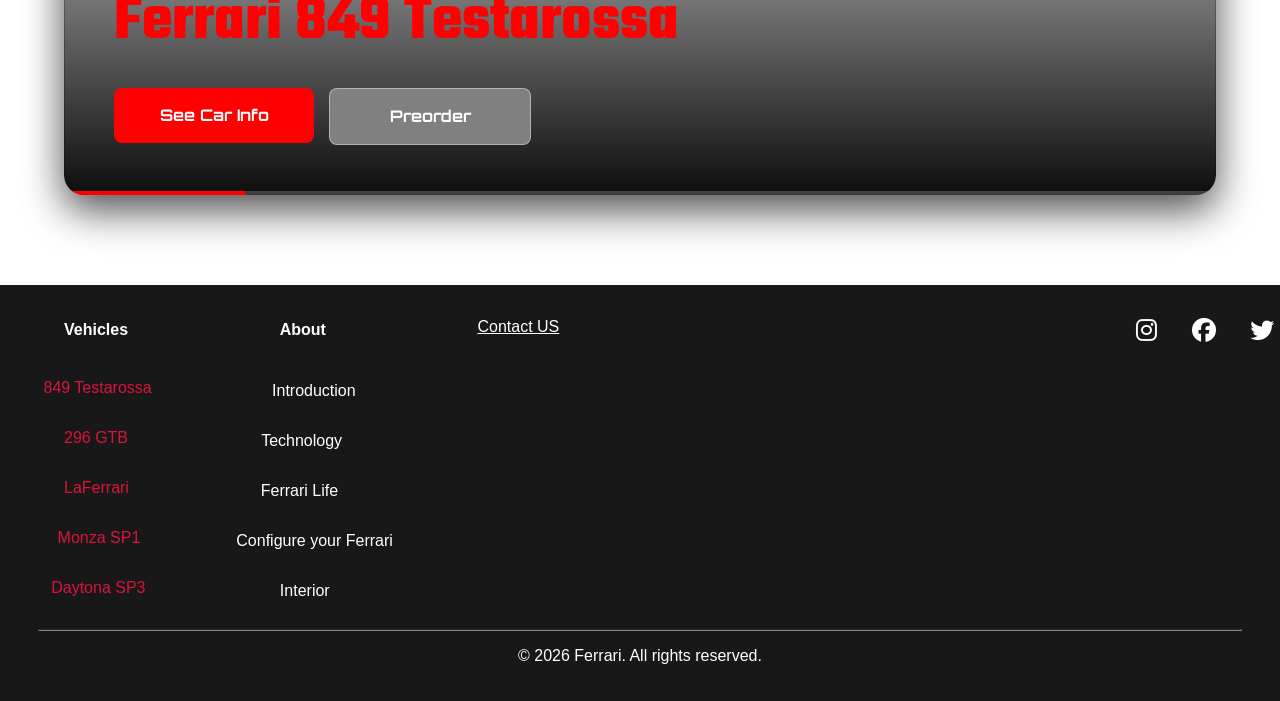
==== commit f5c7ee5f: "added audio" ====
--- a/index.html
+++ b/index.html
@@ -23,7 +23,6 @@
     <title>Document</title>
   </head>
 
-<<<<<<< HEAD
 <head>
   <meta charset="UTF-8" />
   <meta name="viewport" content="width=device-width, initial-scale=1.0" />
@@ -43,18 +42,6 @@
   </video>
   <header style="z-index: 11">
     <div style="
-=======
-  <body>
-    <video id="video-background" autoplay muted loop>
-      <source
-        src="https://res.cloudinary.com/q3uhrnpn/video/upload/v1782810473/ferrarione_qesygt.mp4"
-        type="video/mp4"
-      />
-    </video>
-    <header style="z-index: 11">
-      <div
-        style="
->>>>>>> 95ebaebf39a149249e2539277986a54e2c881d8c
           display: flex;
           flex-direction: row;
           align-items: center;
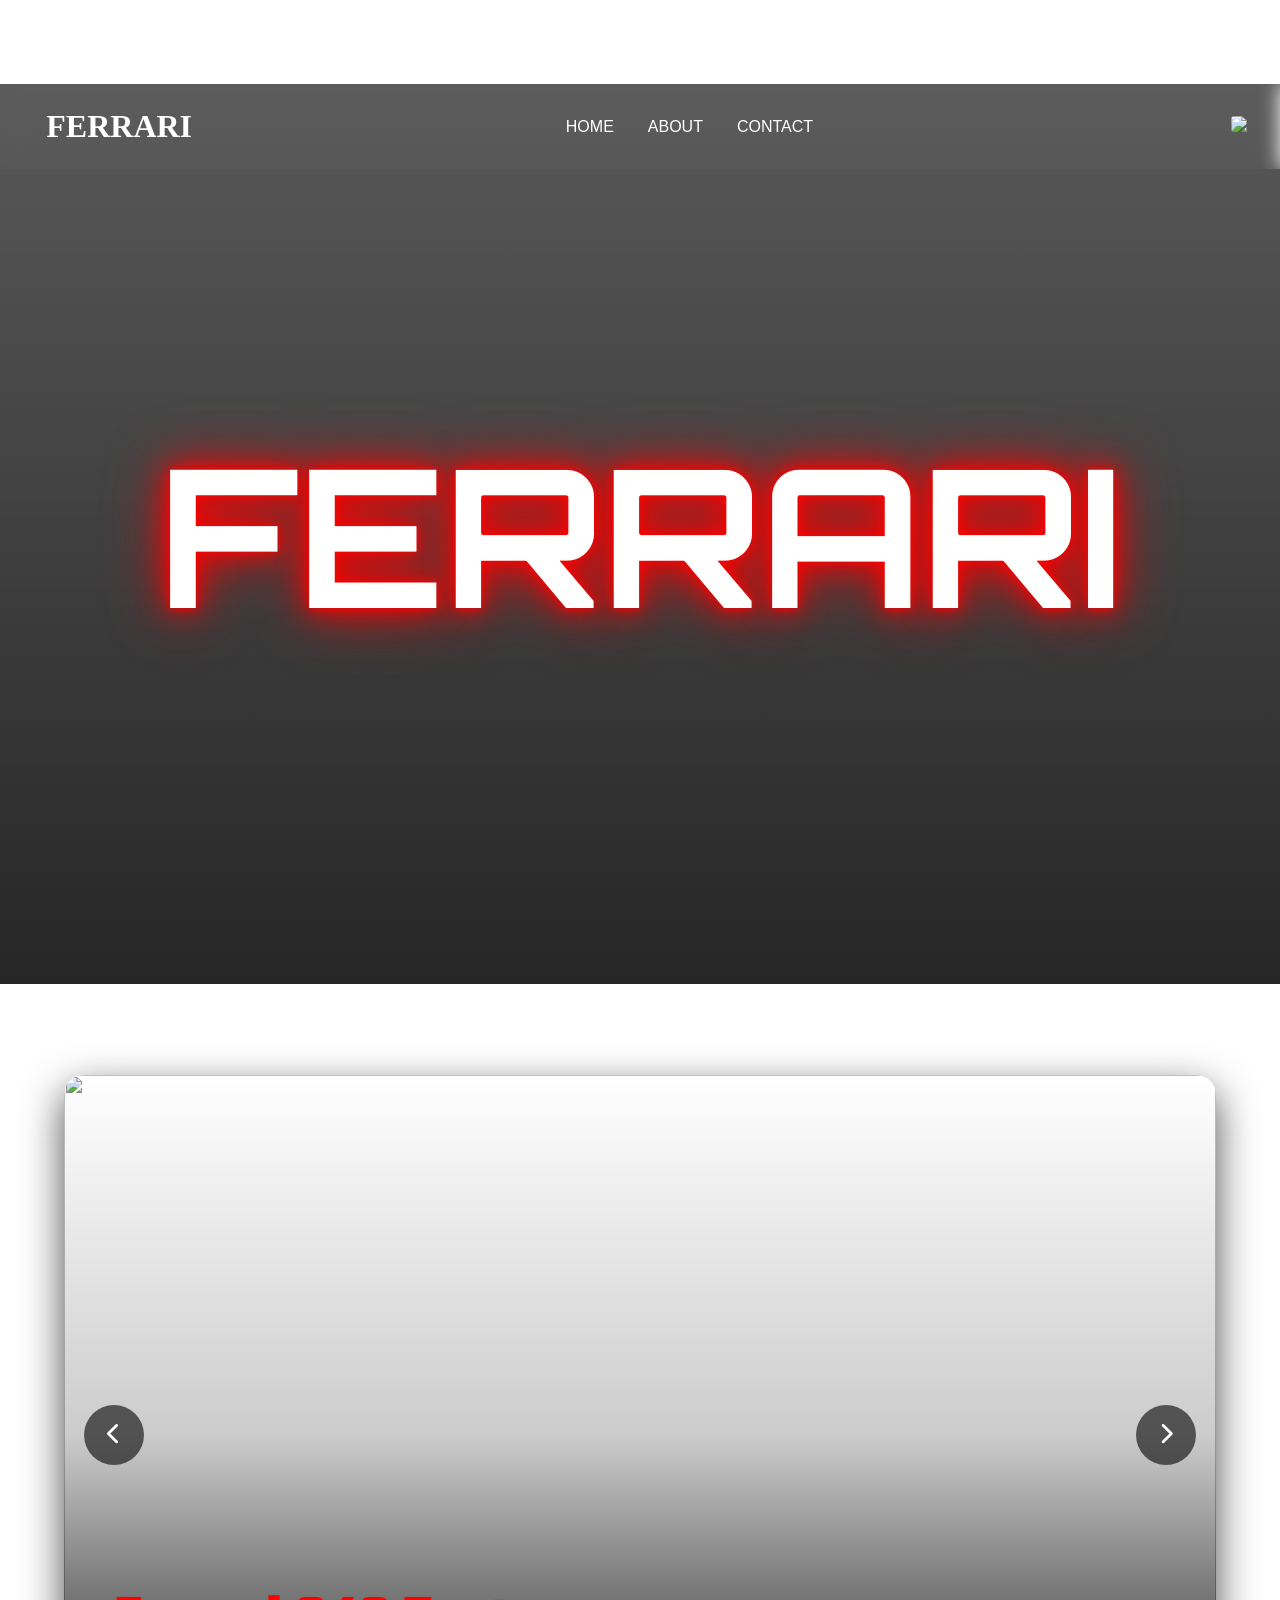
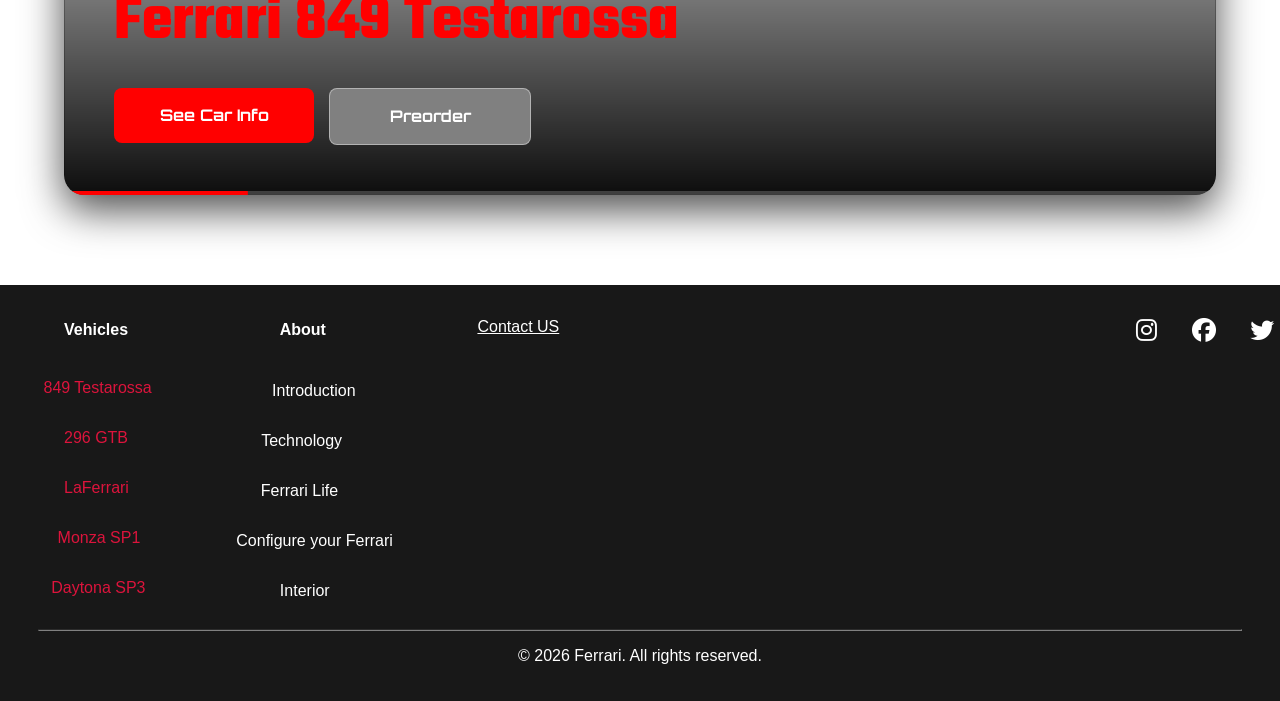
==== commit 53c9c99a: "finished" ====
--- a/index.html
+++ b/index.html
@@ -195,13 +195,13 @@
               <h1 style="color: red" class="label">Purosangue</h1>
 
               <div class="car-buttons">
-                <button
+                <a
+                  href="Purosangue.html"
                   class="info-btn"
                   style="background-color: red; color: white"
-                >
-                  See Car Info
-                </button>
-                <button class="preorder-btn">Preorder</button>
+                  >See Car Info</a
+                >
+                <a href="contact.html" class="preorder-btn">Preorder</a>
               </div>
             </div>
           </div>
@@ -213,7 +213,7 @@
 
               <div class="car-buttons">
                 <a
-                  href="contact.html"
+                  href="296Speciale.html"
                   class="info-btn"
                   style="background-color: red; color: white"
                   >See Car Info</a
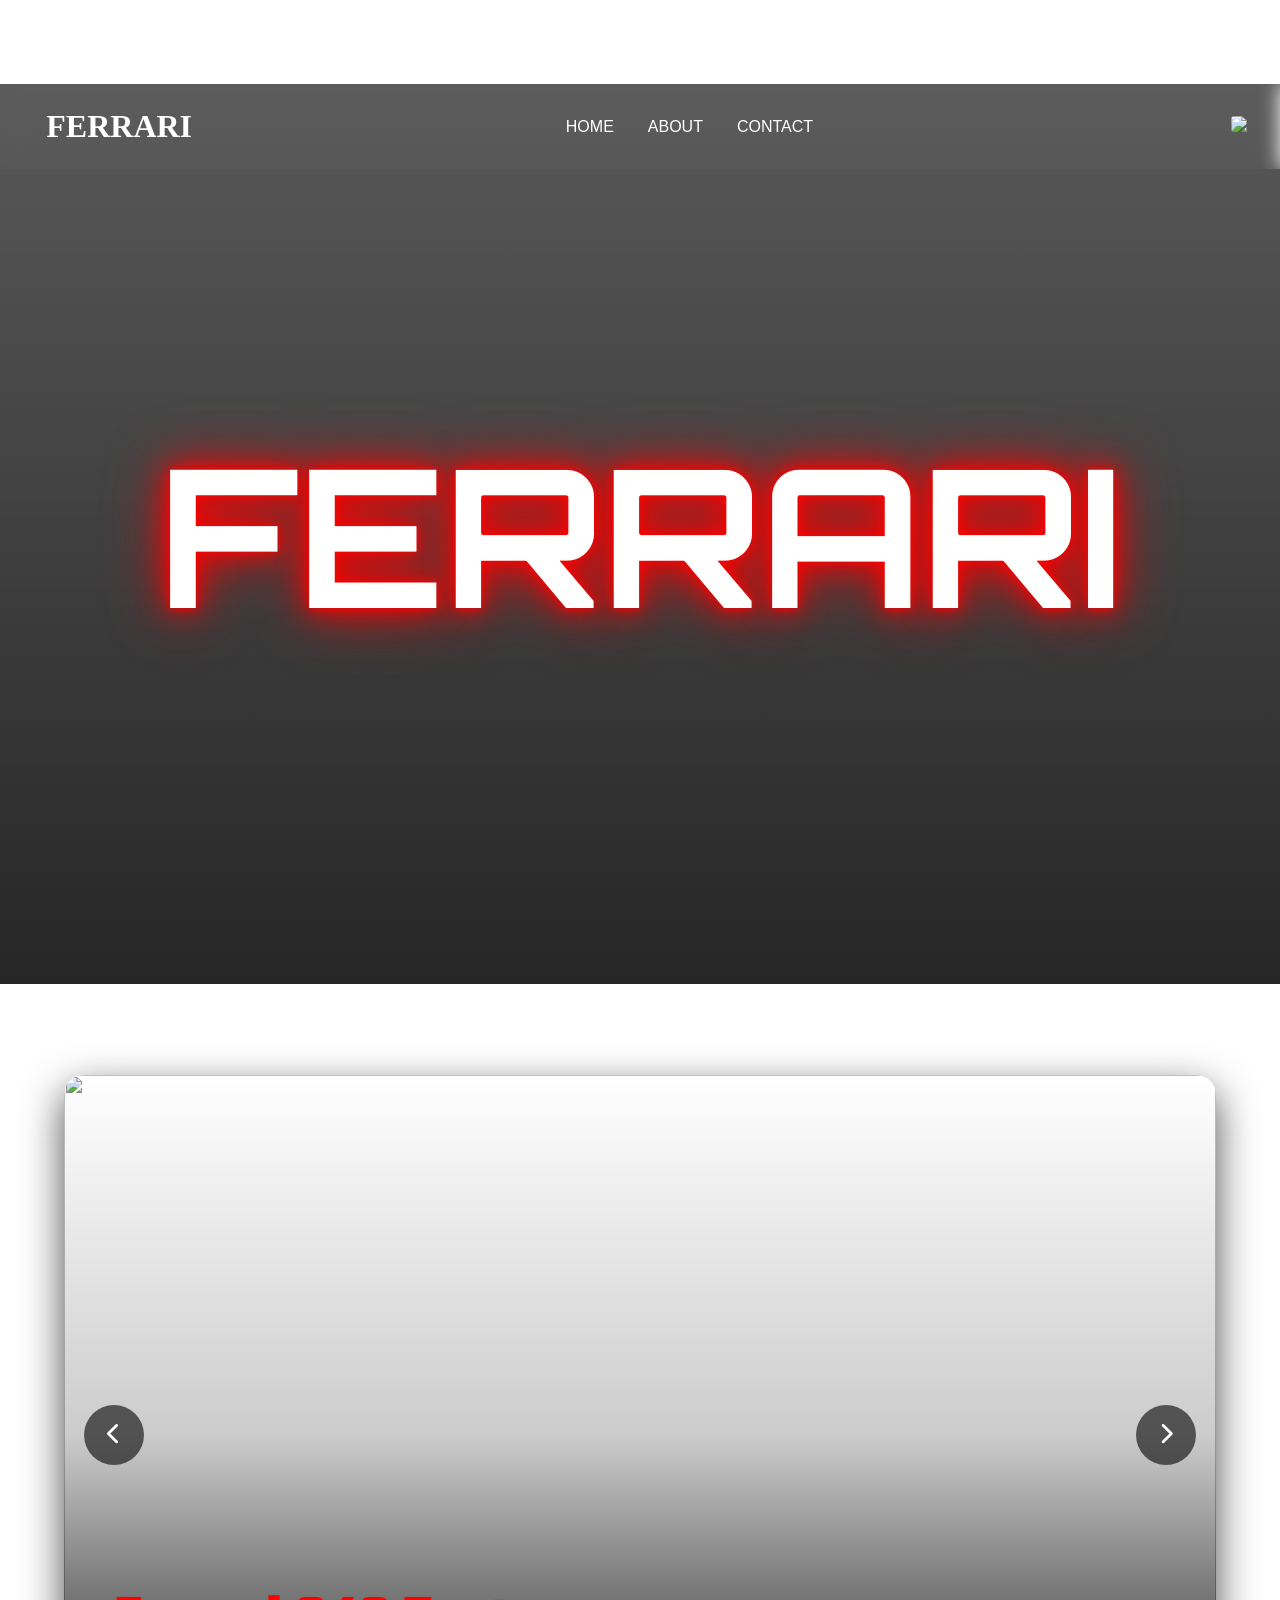
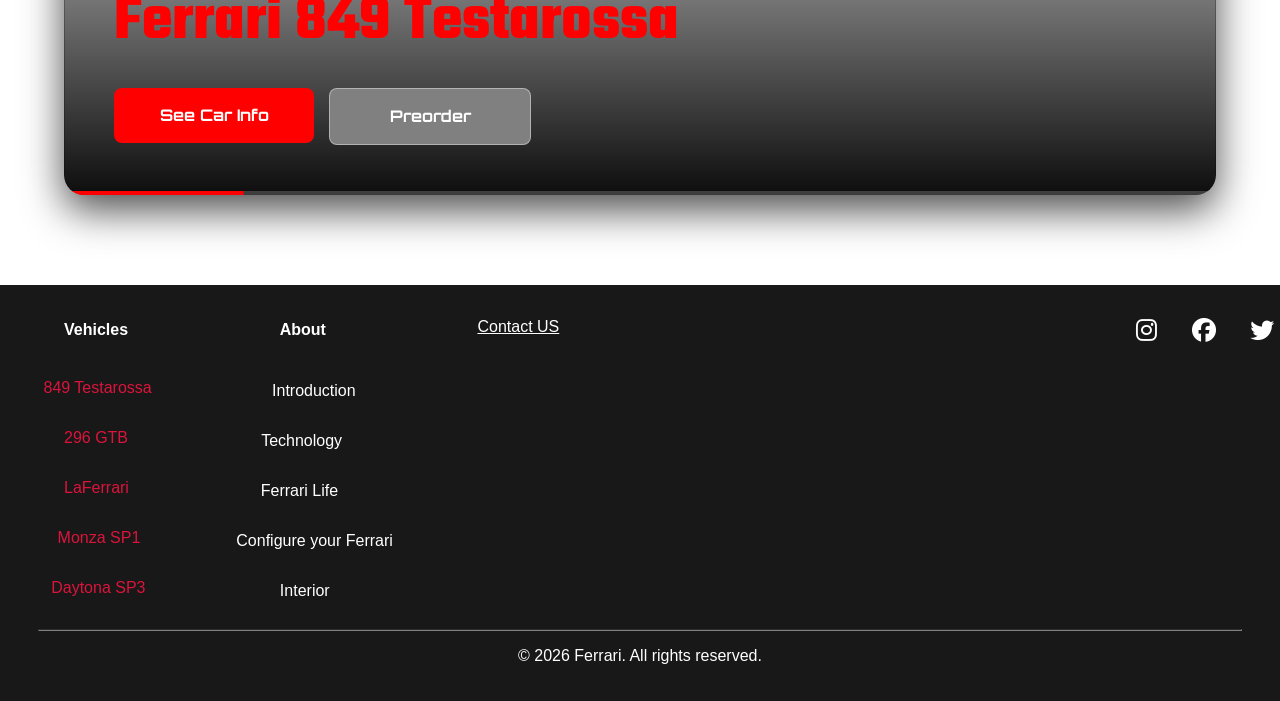
==== commit 9bf2708d: "Change document title to 'Ferrari'" ====
--- a/index.html
+++ b/index.html
@@ -20,7 +20,7 @@
     />
     <script src="https://code.jquery.com/jquery-3.7.1.min.js"></script>
     <script src="script.js"></script>
-    <title>Document</title>
+    <title>Ferrari</title>
   </head>
 
 <head>
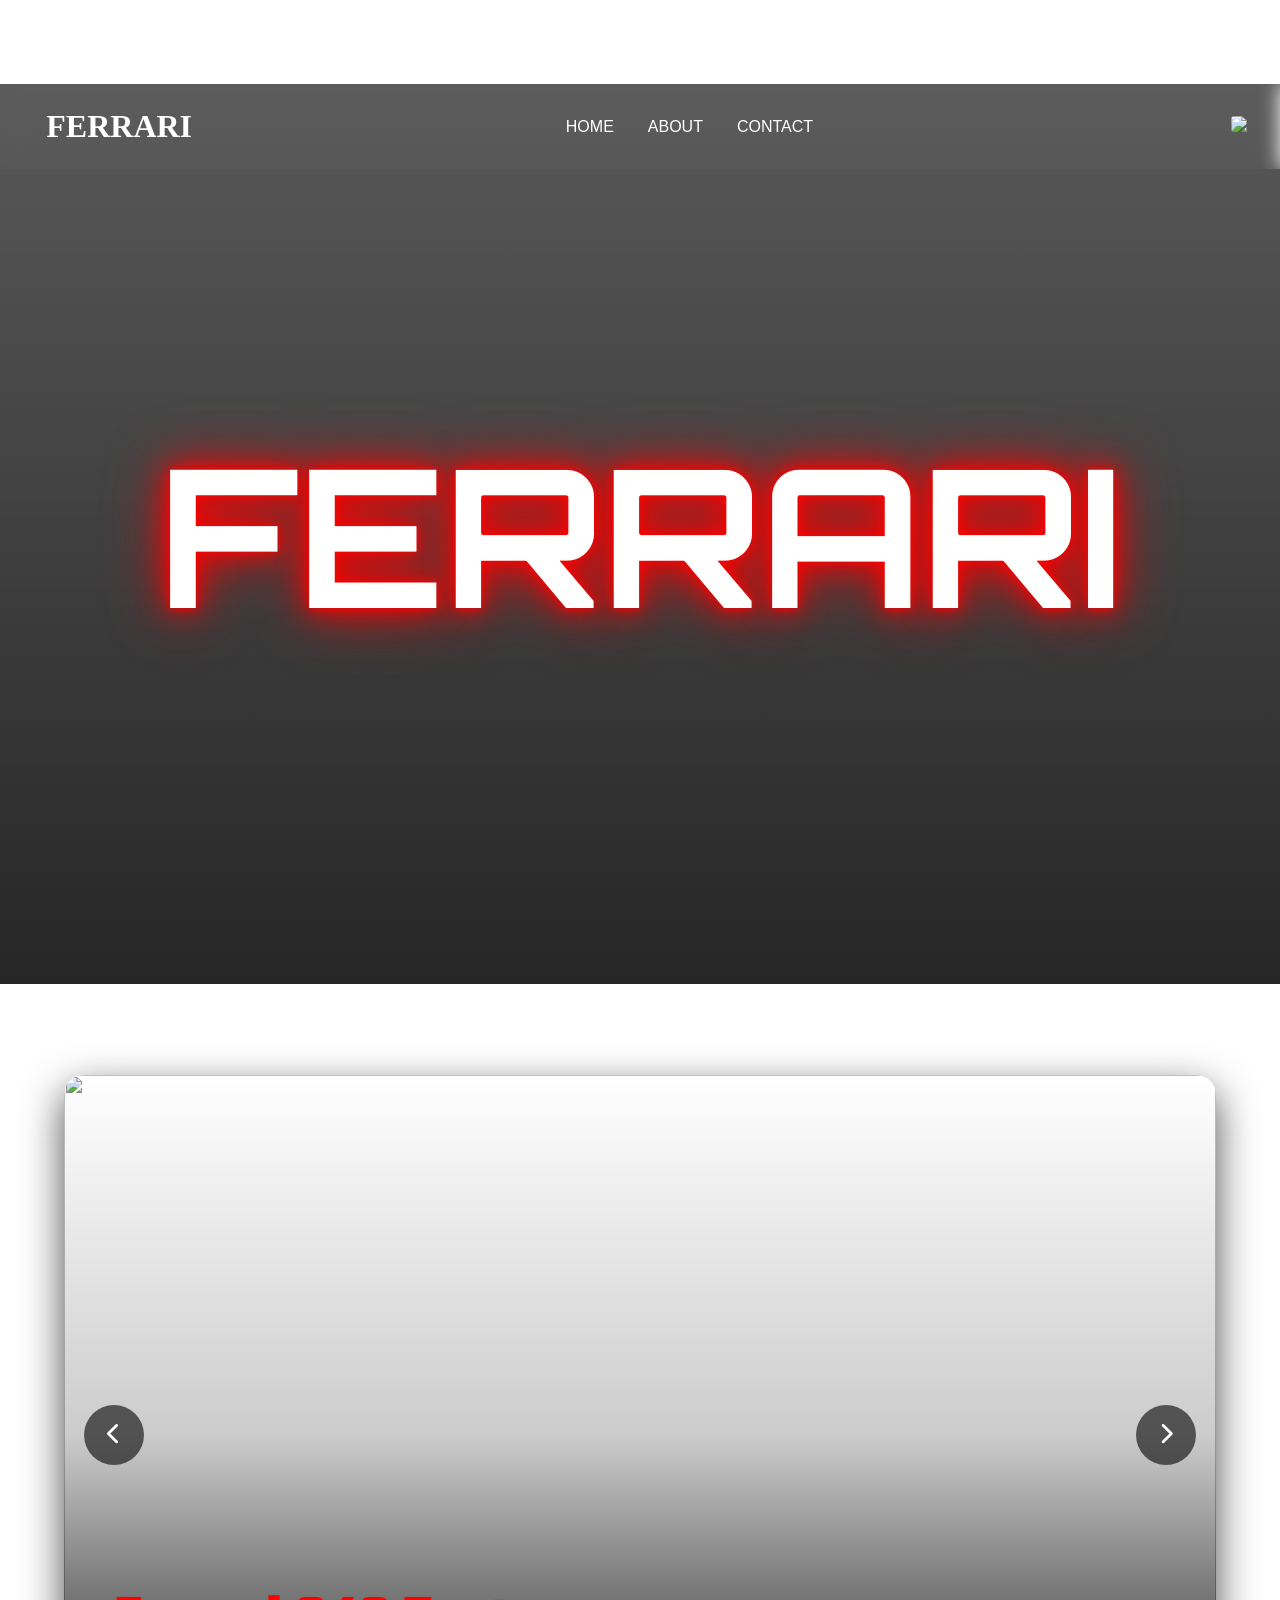
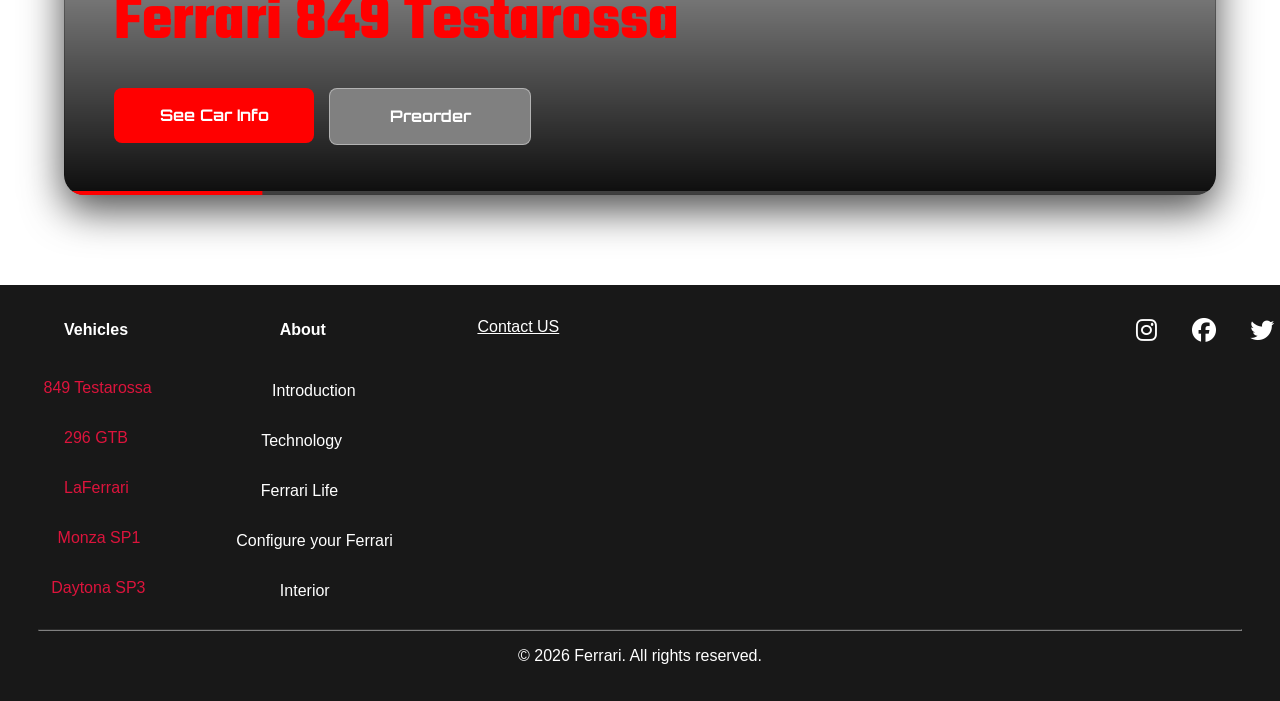
==== commit b3e818a2: "please speed" ====
--- a/index.html
+++ b/index.html
@@ -23,19 +23,6 @@
     <title>Ferrari</title>
   </head>
 
-<head>
-  <meta charset="UTF-8" />
-  <meta name="viewport" content="width=device-width, initial-scale=1.0" />
-  <link rel="stylesheet" href="style.css" />
-  <link rel="icon"
-    href="https://imgs.search.brave.com/6aKX7ALweVxi9gdTMMp627rKtUHcyPtBbrQikzrbwg0/rs:fit:860:0:0:0/g:ce/aHR0cHM6Ly9tYXJx/dWUtdm9pdHVyZS5j/b20vd3AtY29udGVu/dC91cGxvYWRzLzIw/MTYvMTEvRmVycmFy/aS1TeW1ib2xlLTYw/MHgzMzgucG5n" />
-  <link rel="stylesheet" href="https://cdnjs.cloudflare.com/ajax/libs/font-awesome/6.5.0/css/all.min.css" />
-  <link href="https://fonts.googleapis.com/css2?family=Orbitron:wght@400;700;900&display=swap" rel="stylesheet" />
-  <script src="https://code.jquery.com/jquery-3.7.1.min.js"></script>
-  <script src="script.js"></script>
-  <title>Ferrari</title>
-</head>
-
 <body>
   <video id="video-background" autoplay muted loop>
     <source src="https://res.cloudinary.com/q3uhrnpn/video/upload/v1782810473/ferrarione_qesygt.mp4" type="video/mp4" />
